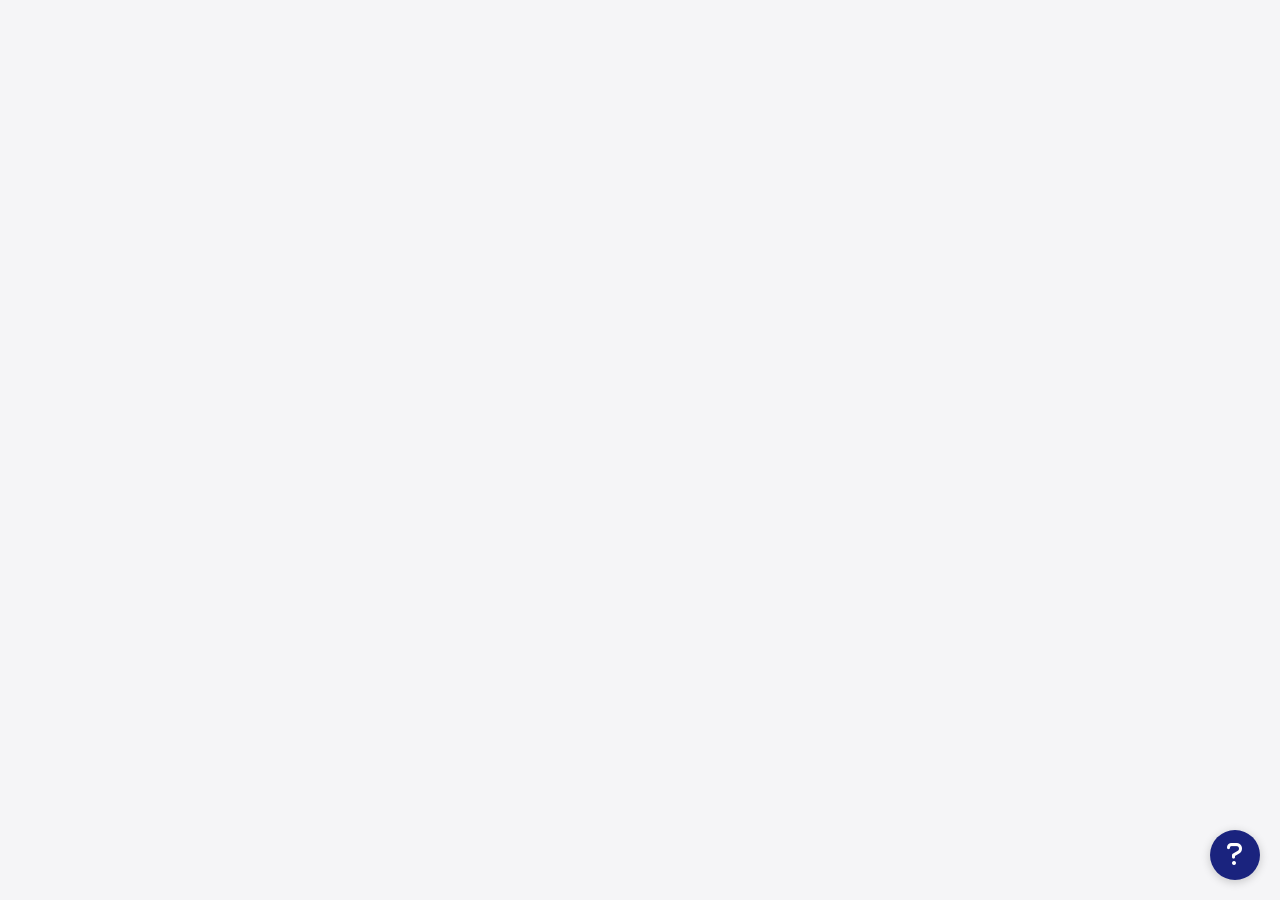
==== admin.html @ 4c7a6964 "Add files via upload" ====
<!DOCTYPE html>
<html lang="es">

<head>
    <meta charset="UTF-8">
    <meta name="viewport" content="width=device-width, initial-scale=1.0">
    <title>Admin — Shopping Pilón</title>
    <link
        href="https://fonts.googleapis.com/css2?family=Playfair+Display:wght@700;900&family=DM+Sans:wght@400;500;600&display=swap"
        rel="stylesheet">
    <link rel="stylesheet" href="https://cdnjs.cloudflare.com/ajax/libs/font-awesome/6.0.0/css/all.min.css">
    <link rel="icon"
        href="data:image/svg+xml,<svg xmlns='http://www.w3.org/2000/svg' viewBox='0 0 100 100'><text y='.9em' font-size='90'>🛍️</text></svg>">
    <link rel="stylesheet" href="style.css">
    <style>
        /* Estilos específicos para admin (complementan style.css) */
        .shell {
            display: none;
            min-height: 100vh;
        }

        .shell.visible {
            display: grid;
            grid-template-columns: 220px 1fr;
        }

        .sidebar {
            background: var(--primary);
            color: var(--white);
            display: flex;
            flex-direction: column;
            min-height: 100vh;
            position: sticky;
            top: 0;
        }

        .sidebar-logo {
            padding: 1.4rem 1.2rem 1rem;
            font-family: 'Playfair Display', serif;
            font-size: 1.1rem;
            font-weight: 900;
            border-bottom: 1px solid rgba(255, 255, 255, 0.1);
            margin-bottom: 0.5rem;
        }

        .sidebar-logo span {
            color: var(--accent);
        }

        .sidebar-badge {
            display: block;
            font-family: 'DM Sans', sans-serif;
            font-size: 0.7rem;
            font-weight: 400;
            opacity: 0.5;
            margin-top: 2px;
        }

        .nav-item {
            display: flex;
            align-items: center;
            gap: 10px;
            padding: 10px 1.2rem;
            font-size: 0.88rem;
            color: rgba(255, 255, 255, 0.65);
            cursor: pointer;
            border-left: 3px solid transparent;
            transition: all 0.2s ease;
            user-select: none;
        }

        .nav-item:hover {
            color: var(--white);
            background: rgba(255, 255, 255, 0.05);
        }

        .nav-item.active {
            color: var(--white);
            background: rgba(255, 255, 255, 0.1);
            border-left-color: var(--accent);
        }

        .nav-item i {
            width: 16px;
            text-align: center;
            font-size: 0.85rem;
        }

        .sidebar-footer {
            margin-top: auto;
            padding: 1rem 1.2rem;
            border-top: 1px solid rgba(255, 255, 255, 0.1);
            display: flex;
            flex-direction: column;
            gap: 8px;
        }

        .btn-logout {
            width: 100%;
            background: none;
            border: 1px solid rgba(255, 255, 255, 0.2);
            color: rgba(255, 255, 255, 0.6);
            border-radius: 8px;
            padding: 8px;
            font-size: 0.82rem;
            cursor: pointer;
            display: flex;
            align-items: center;
            justify-content: center;
            gap: 6px;
            transition: all 0.2s ease;
            text-decoration: none;
            font-family: 'DM Sans', sans-serif;
        }

        .btn-logout:hover {
            color: var(--white);
            border-color: rgba(255, 255, 255, 0.4);
        }

        .main {
            padding: 1.5rem 2rem;
            display: flex;
            flex-direction: column;
            gap: 1.5rem;
        }

        .page {
            display: none;
            flex-direction: column;
            gap: 1.5rem;
        }

        .page.active {
            display: flex;
        }

        .topbar {
            display: flex;
            justify-content: space-between;
            align-items: center;
            flex-wrap: wrap;
            gap: 10px;
        }

        .topbar h1 {
            font-family: 'Playfair Display', serif;
            font-size: 1.4rem;
            color: var(--primary);
        }

        .stats-grid {
            display: grid;
            grid-template-columns: repeat(auto-fit, minmax(140px, 1fr));
            gap: 12px;
        }

        .stat-card {
            background: var(--white);
            border: 1px solid var(--border);
            border-radius: var(--radius);
            padding: 1rem 1.2rem;
        }

        .stat-label {
            font-size: 0.75rem;
            color: var(--muted);
            text-transform: uppercase;
            letter-spacing: 0.5px;
            margin-bottom: 6px;
        }

        .stat-val {
            font-size: 1.6rem;
            font-weight: 700;
            color: var(--primary);
        }

        .table-card {
            background: var(--white);
            border: 1px solid var(--border);
            border-radius: var(--radius);
            overflow-x: auto;
        }

        .table-header {
            display: flex;
            justify-content: space-between;
            align-items: center;
            padding: 1rem 1.2rem;
            border-bottom: 1px solid var(--border);
            gap: 10px;
            flex-wrap: wrap;
        }

        .table-header h2 {
            font-size: 0.95rem;
            font-weight: 600;
            color: var(--text);
        }

        .search-input {
            padding: 7px 12px;
            border: 1.5px solid var(--border);
            border-radius: 8px;
            font-size: 0.85rem;
            font-family: 'DM Sans', sans-serif;
            outline: none;
            width: 200px;
            transition: border-color 0.2s;
        }

        .search-input:focus {
            border-color: var(--primary);
        }

        table {
            width: 100%;
            border-collapse: collapse;
            font-size: 0.85rem;
        }

        th {
            background: var(--bg);
            padding: 10px 12px;
            text-align: left;
            font-size: 0.75rem;
            font-weight: 600;
            color: var(--muted);
            text-transform: uppercase;
            letter-spacing: 0.5px;
            border-bottom: 1px solid var(--border);
        }

        td {
            padding: 10px 12px;
            border-bottom: 1px solid #f0f0f0;
            vertical-align: middle;
        }

        tr:last-child td {
            border-bottom: none;
        }

        tr:hover td {
            background: #fafafa;
        }

        .prod-thumb {
            width: 36px;
            height: 36px;
            border-radius: 6px;
            object-fit: cover;
            border: 1px solid var(--border);
            vertical-align: middle;
            margin-right: 8px;
        }

        .prod-name {
            font-weight: 500;
        }

        .prod-vendedor {
            font-size: 0.78rem;
            color: var(--muted);
        }

        .badge {
            display: inline-block;
            padding: 3px 10px;
            border-radius: 20px;
            font-size: 0.75rem;
            font-weight: 600;
        }

        .badge-ok {
            background: #e8f5e9;
            color: var(--success);
        }

        .badge-low {
            background: #fff8e1;
            color: var(--warning);
        }

        .badge-out {
            background: #ffebee;
            color: var(--danger);
        }

        .badge-variant {
            background: #e8eaf6;
            color: var(--primary);
        }

        .actions {
            display: flex;
            gap: 6px;
        }

        .act-btn {
            background: none;
            border: 1px solid var(--border);
            border-radius: 6px;
            padding: 4px 10px;
            font-size: 0.78rem;
            cursor: pointer;
            color: var(--text);
            transition: all 0.2s;
            font-family: 'DM Sans', sans-serif;
        }

        .act-btn:hover {
            border-color: var(--primary);
            color: var(--primary);
        }

        .act-btn.del:hover {
            border-color: var(--danger);
            color: var(--danger);
        }

        .btn-primary {
            background: var(--primary);
            color: var(--white);
            border: none;
            border-radius: 8px;
            padding: 9px 18px;
            font-size: 0.88rem;
            font-weight: 600;
            cursor: pointer;
            display: inline-flex;
            align-items: center;
            gap: 7px;
            font-family: 'DM Sans', sans-serif;
            transition: opacity 0.2s;
        }

        .btn-primary:hover {
            opacity: 0.88;
        }

        .btn-secondary {
            background: none;
            color: var(--text);
            border: 1.5px solid var(--border);
            border-radius: 8px;
            padding: 9px 18px;
            font-size: 0.88rem;
            font-weight: 500;
            cursor: pointer;
            font-family: 'DM Sans', sans-serif;
            transition: border-color 0.2s;
        }

        .btn-secondary:hover {
            border-color: var(--primary);
            color: var(--primary);
        }

        .modal-overlay {
            position: fixed;
            inset: 0;
            background: rgba(0, 0, 0, 0.45);
            display: flex;
            align-items: center;
            justify-content: center;
            z-index: 999;
            padding: 1rem;
        }

        .modal-overlay[hidden] {
            display: none;
        }

        .modal-box {
            background: var(--white);
            border-radius: 16px;
            width: 100%;
            max-width: 520px;
            max-height: 90vh;
            overflow-y: auto;
            box-shadow: 0 8px 40px rgba(0, 0, 0, 0.15);
        }

        .modal-head {
            display: flex;
            justify-content: space-between;
            align-items: center;
            padding: 1.2rem 1.5rem;
            border-bottom: 1px solid var(--border);
            position: sticky;
            top: 0;
            background: var(--white);
            z-index: 1;
        }

        .modal-head h2 {
            font-size: 1rem;
            font-weight: 700;
            color: var(--primary);
        }

        .modal-close {
            background: none;
            border: none;
            font-size: 1.3rem;
            cursor: pointer;
            color: var(--muted);
            line-height: 1;
        }

        .modal-body {
            padding: 1.5rem;
            display: flex;
            flex-direction: column;
            gap: 1rem;
        }

        .form-row {
            display: grid;
            grid-template-columns: 1fr 1fr;
            gap: 12px;
        }

        .form-group {
            display: flex;
            flex-direction: column;
            gap: 5px;
        }

        .form-group label {
            font-size: 0.75rem;
            font-weight: 600;
            color: var(--muted);
            text-transform: uppercase;
            letter-spacing: 0.5px;
        }

        .form-group input,
        .form-group textarea,
        .form-group select {
            padding: 10px 12px;
            border: 1.5px solid var(--border);
            border-radius: 8px;
            font-size: 0.9rem;
            font-family: 'DM Sans', sans-serif;
            outline: none;
            transition: border-color 0.2s;
            background: var(--bg);
            color: var(--text);
            width: 100%;
        }

        .form-group input:focus,
        .form-group textarea:focus,
        .form-group select:focus {
            border-color: var(--primary);
            background: var(--white);
        }

        .section-title {
            font-size: 0.78rem;
            font-weight: 700;
            text-transform: uppercase;
            letter-spacing: 0.6px;
            color: var(--primary);
            padding-bottom: 6px;
            border-bottom: 2px solid var(--bg);
            display: flex;
            justify-content: space-between;
            align-items: center;
        }

        .variante-item {
            border: 1px solid var(--border);
            border-radius: 8px;
            padding: 12px;
            display: flex;
            flex-direction: column;
            gap: 8px;
            background: var(--bg);
            position: relative;
        }

        .variante-fila {
            display: grid;
            grid-template-columns: 1fr 1fr;
            gap: 8px;
        }

        .variante-item input {
            padding: 8px 10px;
            border: 1.5px solid var(--border);
            border-radius: 6px;
            font-size: 0.85rem;
            font-family: 'DM Sans', sans-serif;
            outline: none;
            background: var(--white);
            width: 100%;
            transition: border-color 0.2s;
        }

        .variante-item input:focus {
            border-color: var(--primary);
        }

        .btn-rm-variante {
            position: absolute;
            top: 8px;
            right: 8px;
            background: none;
            border: none;
            color: var(--danger);
            cursor: pointer;
            font-size: 0.9rem;
            padding: 2px 5px;
            line-height: 1;
        }

        .modal-footer {
            padding: 1rem 1.5rem;
            border-top: 1px solid var(--border);
            display: flex;
            justify-content: flex-end;
            gap: 10px;
            position: sticky;
            bottom: 0;
            background: var(--white);
        }

        .table-empty {
            text-align: center;
            padding: 3rem;
            color: var(--muted);
        }

        .table-empty i {
            font-size: 2rem;
            display: block;
            margin-bottom: 0.8rem;
            opacity: 0.4;
        }

        @media (max-width: 700px) {
            .shell.visible {
                grid-template-columns: 1fr;
            }

            .sidebar {
                display: none;
            }

            .main {
                padding: 1rem;
            }

            .form-row {
                grid-template-columns: 1fr;
            }

            .variante-fila {
                grid-template-columns: 1fr;
            }
        }
    </style>
</head>

<body>

    <div class="shell" id="shell">
        <aside class="sidebar">
            <div class="sidebar-logo">
                SHOPPING <span>PILÓN</span>
                <span class="sidebar-badge">Panel Admin</span>
            </div>
            <nav>
                <div class="nav-item active" data-page="productos">
                    <i class="fas fa-box"></i> Productos
                </div>
                <div class="nav-item" data-page="pedidos">
                    <i class="fas fa-truck"></i> Pedidos
                </div>
                <div class="nav-item" data-page="resenas">
                    <i class="fas fa-star"></i> Reseñas
                </div>
                <div class="nav-item" data-page="solicitudes" id="nav-solicitudes">
                    <i class="fas fa-user-plus"></i> Solicitudes
                </div>
                <div class="nav-item" data-page="configuracion">
                    <i class="fas fa-credit-card"></i> Configuración pagos
                </div>
                <div class="nav-item" data-page="clientes">
                    <i class="fas fa-users"></i> Clientes
                </div>
            </nav>
            <div class="sidebar-footer">
                <a href="index.html" class="btn-logout">
                    <i class="fas fa-store"></i> Ver tienda
                </a>
                <button class="btn-logout" id="btn-logout">
                    <i class="fas fa-sign-out-alt"></i> Cerrar sesión
                </button>
            </div>
        </aside>

        <main class="main">
            <!-- página productos -->
            <div class="page active" id="page-productos">
                <div class="topbar">
                    <h1>Productos</h1>
                    <button class="btn-primary" id="btn-nuevo">
                        <i class="fas fa-plus"></i> Nuevo producto
                    </button>
                </div>
                <div class="stats-grid" id="stats-productos"></div>
                <div class="table-card">
                    <div class="table-header">
                        <h2>Catálogo completo</h2>
                        <input type="text" class="search-input" id="buscador" placeholder="Buscar producto...">
                    </div>
                    <div id="tabla-productos">
                        <div class="table-empty">
                            <i class="fas fa-spinner fa-spin"></i>
                            <p>Cargando productos...</p>
                        </div>
                    </div>
                </div>
            </div>

            <!-- página pedidos -->
            <div class="page" id="page-pedidos">
                <div class="topbar">
                    <h1>Pedidos</h1>
                </div>
                <div class="table-card">
                    <div id="tabla-pedidos">
                        <div class="table-empty">
                            <i class="fas fa-spinner fa-spin"></i>
                            <p>Cargando pedidos...</p>
                        </div>
                    </div>
                </div>
            </div>

            <!-- página reseñas -->
            <div class="page" id="page-resenas">
                <div class="topbar">
                    <h1>Reseñas</h1>
                </div>
                <div class="table-card">
                    <div id="tabla-resenas">
                        <div class="table-empty">
                            <i class="fas fa-spinner fa-spin"></i>
                            <p>Cargando reseñas...</p>
                        </div>
                    </div>
                </div>
            </div>

            <!-- página solicitudes vendedores -->
            <div class="page" id="page-solicitudes">
                <div class="topbar">
                    <h1>Solicitudes de vendedores</h1>
                </div>
                <div class="table-card">
                    <div id="tabla-solicitudes">
                        <div class="table-empty">
                            <i class="fas fa-spinner fa-spin"></i>
                            <p>Cargando solicitudes...</p>
                        </div>
                    </div>
                </div>
            </div>

            <!-- página configuración de pagos -->
            <div class="page" id="page-configuracion">
                <div class="topbar">
                    <h1>Configuración de pagos</h1>
                </div>
                <div class="table-card" style="padding: 1.5rem;">
                    <div class="form-group">
                        <label style="display: flex; align-items: center; gap: 10px;">
                            <input type="checkbox" id="qvapay-enabled-checkbox">
                            Aceptar pagos con QvaPay (dólar digital)
                        </label>
                        <small style="color: var(--muted);">Al activar esta opción, tus clientes podrán pagar online
                            usando QvaPay.
                            Los fondos se recibirán directamente en tu cuenta de QvaPay.</small>
                    </div>
                    <div class="form-group" id="qvapay-merchant-group" style="display: none; margin-top: 1rem;">
                        <label>Merchant ID (UUID de QvaPay) *</label>
                        <input type="text" id="qvapay-merchant-id"
                            placeholder="Ej: 93c09dbb-d0d9-4c14-a70c-d6adfcfef0c7d">
                        <small>Lo encuentras en tu cuenta de QvaPay → Perfil → UUID (en "Información de cuenta")</small>
                    </div>
                    <button id="guardar-config-pagos" class="btn-primary">Guardar configuración</button>
                    <div id="qvapay-status" class="config-status"
                        style="margin-top: 1rem; padding: 0.75rem; border-radius: 8px; background: #f5f5f7; display: none;">
                        <i class="fas fa-check-circle" style="color: #2e7d32;"></i>
                        <span id="qvapay-status-text"></span>
                    </div>
                    <div id="config-pagos-mensaje" style="margin-top: 1rem;"></div>
                </div>
            </div>

            <!-- página clientes (para administradores) -->
            <div class="page" id="page-clientes">
                <div class="topbar">
                    <h1>Clientes registrados</h1>
                </div>
                <div class="table-card">
                    <div id="tabla-clientes">
                        <div class="table-empty">
                            <i class="fas fa-spinner fa-spin"></i>
                            <p>Cargando clientes...</p>
                        </div>
                    </div>
                </div>
            </div>
        </main>
    </div>

    <!-- Modal producto -->
    <div class="modal-overlay" id="modal-producto" hidden>
        <div class="modal-box">
            <div class="modal-head">
                <h2 id="modal-titulo">Nuevo producto</h2>
                <button class="modal-close" id="modal-cerrar">&times;</button>
            </div>
            <div class="modal-body">
                <div class="section-title"><span><i class="fas fa-info-circle"></i> Datos del producto</span></div>
                <div class="form-group"><label>Nombre *</label><input type="text" id="f-nombre"
                        placeholder="Ej: Camiseta de algodón"></div>
                <div class="form-row">
                    <div class="form-group">
                        <label>Precio *</label>
                        <input type="number" id="f-precio" placeholder="100" min="0">
                    </div>
                    <div class="form-group">
                        <label>Moneda *</label>
                        <select id="f-moneda" required>
                            <option value="CUP">Peso Cubano (CUP)</option>
                            <option value="USD">Dólar estadounidense (USD)</option>
                        </select>
                    </div>
                </div>
                <div class="form-row">
                    <div class="form-group">
                        <label>Stock *</label>
                        <input type="number" id="f-stock" placeholder="10" min="0">
                    </div>
                </div>
                    <div class="form-group"><label>Stock *</label><input type="number" id="f-stock" placeholder="10"
                            min="0"></div>
                </div>
                <div class="form-row">
                    <div class="form-group"><label>Vendedor *</label><input type="text" id="f-vendedor"
                            placeholder="Nombre del vendedor"></div>
                    <div class="form-group"><label>Teléfono vendedor *</label><input type="tel" id="f-telefono-vendedor"
                            placeholder="Ej: 53561234"></div>
                </div>
                <div class="form-group"><label>Categoría *</label><select id="f-categoria" required>
                        <option value="Ropa">Ropa</option>
                        <option value="Calzado">Calzado</option>
                        <option value="Electrónica">Electrónica</option>
                        <option value="Hogar">Hogar</option>
                        <option value="Otros">Otros</option>
                    </select></div>
                <div class="form-group" id="grupo-url-imagen"><label>URL de imagen (externo)</label><input type="url"
                        id="f-imagen" placeholder="https://..."></div>
                <div class="form-group" id="grupo-file-imagen" style="display: none;"><label>Imagen del producto
                        *</label>
                    <input type="file" id="f-imagen-file" accept="image/jpeg,image/png,image/webp">
                    <div id="vista-previa" style="margin-top: 8px;"></div>
                    <small style="color: var(--muted);">Selecciona una imagen (JPG, PNG, WebP, máx. 10MB). Se optimizará
                        automáticamente.</small>
                </div>
                <div class="section-title" style="margin-top:0.5rem"><span><i class="fas fa-fire"></i> Oferta
                        (opcional)</span></div>
                <div class="form-row">
                    <div class="form-group"><label>Precio de oferta (CUP)</label><input type="number"
                            id="f-precio-oferta" placeholder="Ej: 200" min="0"></div>
                    <div class="form-group" style="justify-content:flex-end;padding-bottom:4px">
                        <label>Activar oferta</label>
                        <label style="display:flex;align-items:center;gap:8px;cursor:pointer;margin-top:8px">
                            <input type="checkbox" id="f-en-oferta" style="width:18px;height:18px;cursor:pointer">
                            <span style="font-size:0.88rem;color:var(--text)">Mostrar en ofertas</span>
                        </label>
                    </div>
                </div>
                <div class="section-title" style="margin-top:0.5rem"><span><i class="fas fa-layer-group"></i> Variantes
                        (opcional)</span>
                    <button class="btn-primary" id="btn-add-variante" style="padding:5px 12px;font-size:0.78rem"><i
                            class="fas fa-plus"></i> Añadir variante</button>
                </div>
                <p style="font-size:0.78rem;color:var(--muted);margin-top:-6px">Cada variante puede tener su propia
                    foto, precio y stock.</p>
                <div id="variantes-list"></div>
            </div>
            <div class="modal-footer">
                <button class="btn-secondary" id="btn-cancelar">Cancelar</button>
                <button class="btn-primary" id="btn-guardar"><i class="fas fa-save"></i> Guardar</button>
            </div>
        </div>
    </div>

    <!-- Modal borrar -->
    <div class="modal-overlay" id="modal-borrar" hidden>
        <div class="modal-box" style="max-width:360px">
            <div class="modal-head">
                <h2>Confirmar eliminación</h2><button class="modal-close" id="borrar-cerrar">&times;</button>
            </div>
            <div class="modal-body">
                <p style="font-size:0.92rem">¿Seguro que quieres eliminar <strong id="borrar-nombre"></strong>? Esta
                    acción no se puede deshacer.</p>
            </div>
            <div class="modal-footer">
                <button class="btn-secondary" id="borrar-cancelar">Cancelar</button>
                <button class="btn-primary" id="borrar-confirmar" style="background:var(--danger)"><i
                        class="fas fa-trash"></i> Eliminar</button>
            </div>
        </div>
    </div>
    <div id="toast-container"></div>

    <button id="help-button"
        style="position: fixed; bottom: 20px; right: 20px; background: var(--primary); color: white; border: none; border-radius: 50%; width: 50px; height: 50px; font-size: 24px; cursor: pointer; box-shadow: 0 2px 10px rgba(0,0,0,0.2); z-index: 999;">
        <i class="fas fa-question"></i>
    </button>

    <div id="toast-admin"></div>

    <script type="module" src="js/admin.js"></script>
</body>

</html>
---- style.css ----
:root {
    --primary: #1a237e;
    --accent: #ff9800;
    --whatsapp: #25d366;
    --danger: #e53935;
    --text: #1c1c2e;
    --text-muted: #888;
    --bg: #f5f5f7;
    --white: #ffffff;
    --card-shadow: 0 2px 10px rgba(0, 0, 0, 0.07);
    --radius: 12px;
    --transition: 0.22s ease;
    --border: #e0e0e0;
}

*,
*::before,
*::after {
    box-sizing: border-box;
    margin: 0;
    padding: 0;
}

body {
    background: var(--bg);
    color: var(--text);
    font-family: 'DM Sans', sans-serif;
    min-height: 100vh;
}

/* NAVBAR */
/* NAVBAR RESPONSIVE */
.navbar {
    background: var(--primary);
    padding: 0.8rem 1rem;
    display: flex;
    justify-content: space-between;
    align-items: center;
    position: sticky;
    top: 0;
    z-index: 100;
    box-shadow: 0 2px 16px rgba(26, 35, 126, 0.25);
    gap: 0.5rem;
}

.logo {
    color: var(--white);
    font-family: 'Playfair Display', serif;
    font-size: 1.2rem;
    font-weight: 900;
    white-space: nowrap;
}

.logo span {
    color: var(--accent);
}

.nav-buttons {
    display: flex;
    gap: 0.6rem;
    flex-shrink: 0;
}

.cart-btn {
    background: rgba(255, 255, 255, 0.12);
    border: 2px solid rgba(255, 255, 255, 0.25);
    color: var(--white);
    width: 44px;
    height: 44px;
    border-radius: 50%;
    font-size: 1.1rem;
    cursor: pointer;
    position: relative;
    display: flex;
    align-items: center;
    justify-content: center;
    transition: background var(--transition);
}

.cart-badge {
    position: absolute;
    top: -5px;
    right: -5px;
    background: var(--accent);
    color: var(--white);
    font-size: 0.65rem;
    font-weight: 700;
    min-width: 19px;
    height: 19px;
    border-radius: 50%;
    display: flex;
    align-items: center;
    justify-content: center;
    border: 2px solid var(--primary);
    transition: transform 0.2s;
    padding: 0 4px;
    box-sizing: border-box;
}

/* Ajustes para móviles muy pequeños */
@media (max-width: 480px) {
    .navbar {
        padding: 0.6rem 0.8rem;
    }

    .logo {
        font-size: 1rem;
    }

    .cart-btn {
        width: 38px;
        height: 38px;
        font-size: 0.9rem;
    }

    .cart-badge {
        min-width: 17px;
        height: 17px;
        font-size: 0.6rem;
        top: -4px;
        right: -4px;
    }

    .nav-buttons {
        gap: 0.4rem;
    }
}

/* BUTTONS GLOBALES */
.btn-primary {
    background: var(--whatsapp);
    color: var(--white);
    padding: 12px 24px;
    border-radius: 50px;
    text-decoration: none;
    font-weight: 600;
    font-size: 0.9rem;
    display: inline-flex;
    align-items: center;
    gap: 8px;
    transition: transform var(--transition), box-shadow var(--transition);
    box-shadow: 0 4px 15px rgba(37, 211, 102, 0.35);
    border: none;
    cursor: pointer;
}

.btn-primary:hover {
    transform: translateY(-2px);
    opacity: 0.95;
}

.btn-secondary {
    background: transparent;
    border: 1.5px solid var(--white);
    color: var(--white);
    padding: 10px 20px;
    border-radius: 50px;
    font-size: 0.9rem;
    font-weight: 500;
    cursor: pointer;
    display: inline-flex;
    align-items: center;
    gap: 8px;
    transition: all 0.2s ease;
    backdrop-filter: blur(4px);
    background-color: rgba(255, 255, 255, 0.1);
}

.btn-secondary:hover {
    background-color: var(--white);
    color: var(--primary);
    border-color: var(--white);
    transform: translateY(-2px);
}

/* SECTION TITLE */
.section-title {
    text-align: center;
    padding: 1.8rem 1rem 0.8rem;
}

.section-title h2 {
    font-family: 'Playfair Display', serif;
    font-size: 1.5rem;
    color: var(--primary);
    margin-bottom: 0.3rem;
}

.section-title p {
    color: var(--text-muted);
    font-size: 0.85rem;
}

/* PRODUCT GRID */
.product-grid {
    display: grid;
    grid-template-columns: repeat(2, 1fr);
    gap: 8px;
    padding: 8px;
    max-width: 1200px;
    margin: 0 auto;
}

@media (min-width: 600px) {
    .product-grid {
        grid-template-columns: repeat(3, 1fr);
        gap: 12px;
        padding: 12px;
    }
}

@media (min-width: 900px) {
    .product-grid {
        grid-template-columns: repeat(4, 1fr);
        gap: 14px;
        padding: 16px;
    }
}

@media (min-width: 1200px) {
    .product-grid {
        grid-template-columns: repeat(5, 1fr);
    }
}

/* PRODUCT CARD */
.product-card {
    background: var(--white);
    border-radius: 10px;
    overflow: hidden;
    box-shadow: var(--card-shadow);
    cursor: pointer;
    transition: transform var(--transition), box-shadow var(--transition);
    position: relative;
}

.product-card img {
    width: 100%;
    aspect-ratio: 1 / 1;
    object-fit: cover;
    display: block;
}

.product-info {
    padding: 8px 10px 10px;
}

.product-info h3 {
    font-size: 0.82rem;
    font-weight: 600;
    margin-bottom: 4px;
    white-space: nowrap;
    overflow: hidden;
    text-overflow: ellipsis;
}

.price {
    font-size: 1rem;
    font-weight: 800;
    color: var(--primary);
}

.vendedor {
    font-size: 0.7rem;
    color: var(--text-muted);
    display: flex;
    align-items: center;
    gap: 3px;
    margin-bottom: 4px;
}

.card-btn-add {
    width: 100%;
    background: var(--primary);
    color: var(--white);
    border: none;
    padding: 8px;
    border-radius: 8px;
    font-size: 0.8rem;
    font-weight: 600;
    cursor: pointer;
    margin-top: 6px;
    display: flex;
    align-items: center;
    justify-content: center;
    gap: 5px;
    transition: filter var(--transition);
}

.card-btn-add:hover:not(:disabled) {
    filter: brightness(1.15);
}

.card-btn-add:disabled {
    background: #ccc;
    cursor: not-allowed;
}

/* MODALS OVERLAY */
.modal-overlay {
    position: fixed;
    inset: 0;
    background: rgba(0, 0, 0, 0.65);
    z-index: 200;
    display: flex;
    align-items: center;
    justify-content: center;
    padding: 1rem;
    backdrop-filter: blur(3px);
}

.modal-overlay[hidden] {
    display: none;
}

/* CART MODAL */
.modal-box {
    background: var(--white);
    width: 100%;
    max-width: 420px;
    border-radius: 20px;
    overflow: hidden;
    display: flex;
    flex-direction: column;
    max-height: 85vh;
    box-shadow: 0 25px 60px rgba(0, 0, 0, 0.25);
    animation: slideUp 0.3s ease;
}

@keyframes slideUp {
    from {
        transform: translateY(30px);
        opacity: 0;
    }

    to {
        transform: translateY(0);
        opacity: 1;
    }
}

.modal-header {
    background: var(--primary);
    color: var(--white);
    padding: 1rem 1.4rem;
    display: flex;
    justify-content: space-between;
    align-items: center;
}

.modal-header h2 {
    font-family: 'Playfair Display', serif;
    font-size: 1.1rem;
    display: flex;
    align-items: center;
    gap: 8px;
}

.modal-close {
    background: none;
    border: none;
    color: var(--white);
    font-size: 1.6rem;
    cursor: pointer;
    opacity: 0.8;
}

.modal-close:hover {
    opacity: 1;
}

.modal-body {
    padding: 1rem;
    overflow-y: auto;
    flex: 1;
}

.cart-item {
    display: flex;
    align-items: center;
    gap: 10px;
    padding: 10px 0;
    border-bottom: 1px solid #f0f0f0;
}

.cart-item:last-child {
    border-bottom: none;
}

.cart-item-info {
    flex: 1;
}

.cart-item-name {
    font-weight: 600;
    font-size: 0.88rem;
}

.cart-item-price {
    font-size: 0.82rem;
    color: var(--primary);
    font-weight: 700;
}

.qty-control {
    display: flex;
    align-items: center;
    gap: 6px;
    background: #f5f5f7;
    border-radius: 20px;
    padding: 4px 6px;
}

.qty-btn {
    background: var(--white);
    border: 1px solid #ddd;
    width: 26px;
    height: 26px;
    border-radius: 50%;
    font-size: 1rem;
    cursor: pointer;
    display: flex;
    align-items: center;
    justify-content: center;
    font-weight: 700;
    transition: background var(--transition), color var(--transition);
}

.qty-btn:hover {
    background: var(--primary);
    color: var(--white);
    border-color: var(--primary);
}

.qty-btn:disabled {
    opacity: 0.4;
    cursor: not-allowed;
}

.qty-num {
    font-weight: 700;
    font-size: 0.9rem;
    min-width: 18px;
    text-align: center;
}

.cart-empty {
    text-align: center;
    padding: 2rem;
    color: var(--text-muted);
}

.cart-empty i {
    font-size: 2.5rem;
    display: block;
    margin-bottom: 0.5rem;
}

.modal-footer {
    padding: 1rem;
    border-top: 1px solid #eee;
    display: flex;
    flex-direction: column;
    gap: 8px;
}

.total-row {
    display: flex;
    justify-content: space-between;
    align-items: center;
    font-size: 1rem;
}

.total-row strong {
    color: var(--primary);
    font-size: 1.25rem;
}

.btn-whatsapp {
    background: var(--whatsapp);
    color: var(--white);
    border: none;
    padding: 13px;
    border-radius: 12px;
    font-size: 0.95rem;
    font-weight: 700;
    cursor: pointer;
    display: flex;
    align-items: center;
    justify-content: center;
    gap: 8px;
    transition: filter var(--transition);
}

.btn-whatsapp:hover {
    filter: brightness(0.9);
}

.btn-clear {
    background: none;
    border: 1px solid #e0e0e0;
    color: var(--text-muted);
    padding: 9px;
    border-radius: 10px;
    cursor: pointer;
    font-size: 0.82rem;
    display: flex;
    align-items: center;
    justify-content: center;
    gap: 6px;
    transition: color var(--transition), border-color var(--transition);
}

.btn-clear:hover {
    color: var(--danger);
    border-color: var(--danger);
}

/* DETAIL MODAL */
#modal-detalle {
    align-items: flex-end;
    padding: 0;
}

.detalle-box {
    background: var(--white);
    width: 100%;
    max-width: 480px;
    height: 92vh;
    border-radius: 20px 20px 0 0;
    overflow: hidden;
    display: flex;
    flex-direction: column;
    animation: slideUp 0.35s ease;
    position: relative;
}

.detalle-btn-cerrar {
    position: absolute;
    top: 12px;
    left: 12px;
    z-index: 10;
    background: rgba(0, 0, 0, 0.4);
    border: none;
    color: var(--white);
    width: 36px;
    height: 36px;
    border-radius: 50%;
    font-size: 0.9rem;
    cursor: pointer;
    display: flex;
    align-items: center;
    justify-content: center;
    backdrop-filter: blur(4px);
}

.detalle-img-wrap {
    width: 100%;
    height: 55vw;
    max-height: 320px;
    flex-shrink: 0;
    overflow: hidden;
}

.detalle-img-wrap img {
    width: 100%;
    height: 100%;
    object-fit: cover;
}

.detalle-scroll {
    flex: 1;
    overflow-y: auto;
    padding: 1.2rem;
}

.detalle-vendedor {
    font-size: 0.78rem;
    color: var(--text-muted);
    display: flex;
    align-items: center;
    gap: 5px;
    margin-bottom: 5px;
}

.detalle-nombre {
    font-family: 'Playfair Display', serif;
    font-size: 1.3rem;
    color: var(--text);
    margin-bottom: 5px;
}

.detalle-precio {
    font-size: 1.5rem;
    color: var(--primary);
    font-weight: 800;
    margin-bottom: 10px;
}

.detalle-stock {
    font-size: 0.78rem;
    padding: 3px 12px;
    border-radius: 20px;
    display: inline-block;
    margin-bottom: 1rem;
    font-weight: 600;
}

.detalle-stock.ok {
    background: #e8f5e9;
    color: #2e7d32;
}

.detalle-stock.low {
    background: #fff3e0;
    color: #e65100;
}

.detalle-stock.agotado {
    background: #ffebee;
    color: #c62828;
}

.detalle-actions {
    display: flex;
    gap: 10px;
    margin-bottom: 1.5rem;
}

.detalle-btn-add,
.detalle-btn-share {
    flex: 1;
    padding: 12px;
    border-radius: 12px;
    font-weight: 700;
    cursor: pointer;
    display: flex;
    align-items: center;
    justify-content: center;
    gap: 8px;
    transition: all 0.2s ease;
    border: none;
}

.detalle-btn-share {
    background: #25d366;
    color: white;
}

.detalle-btn-share:hover {
    filter: brightness(0.9);
}

.detalle-btn-add {
    background: var(--primary);
    color: white;
}

.detalle-btn-add:hover:not(:disabled) {
    filter: brightness(0.9);
}

.detalle-btn-add:disabled {
    background: #ccc;
    cursor: not-allowed;
}

/* REVIEWS */
.resenas-section {
    border-top: 1px solid #f0f0f0;
    padding-top: 1.2rem;
}

.resenas-titulo {
    font-family: 'Playfair Display', serif;
    font-size: 1.1rem;
    color: var(--text);
    margin-bottom: 1rem;
    display: flex;
    align-items: center;
    gap: 8px;
}

.resenas-titulo i {
    color: var(--accent);
}

.resenas-count {
    font-family: 'DM Sans', sans-serif;
    font-size: 0.8rem;
    color: var(--text-muted);
    font-weight: 400;
}

.resena-form {
    background: var(--bg);
    border-radius: 12px;
    padding: 1rem;
    margin-bottom: 1.2rem;
    display: flex;
    flex-direction: column;
    gap: 8px;
}

.resena-form input,
.resena-form textarea {
    background: var(--white);
    border: 1.5px solid #e0e0e0;
    border-radius: 8px;
    padding: 9px 12px;
    font-family: 'DM Sans', sans-serif;
    font-size: 0.88rem;
    color: var(--text);
    outline: none;
    transition: border-color var(--transition);
}

.resena-form input:focus,
.resena-form textarea:focus {
    border-color: var(--primary);
}

.resena-form textarea {
    resize: none;
}

.estrellas-input {
    display: flex;
    gap: 8px;
    padding: 6px 0;
}

.estrellas-input i {
    font-size: 1.6rem;
    color: #ddd;
    cursor: pointer;
    transition: color 0.15s;
}

.estrellas-input i.activa {
    color: var(--accent);
}

.btn-enviar-resena {
    background: var(--primary);
    color: var(--white);
    border: none;
    padding: 10px;
    border-radius: 8px;
    font-size: 0.88rem;
    font-weight: 600;
    cursor: pointer;
    display: flex;
    align-items: center;
    justify-content: center;
    gap: 6px;
    transition: filter var(--transition);
}

.btn-enviar-resena:hover {
    filter: brightness(1.15);
}

.resena-item {
    padding: 12px 0;
    border-bottom: 1px solid #f5f5f5;
    animation: fadeIn 0.3s ease;
}

@keyframes fadeIn {
    from {
        opacity: 0;
    }

    to {
        opacity: 1;
    }
}

.resena-item:last-child {
    border-bottom: none;
}

.resena-header {
    display: flex;
    justify-content: space-between;
    align-items: center;
    margin-bottom: 4px;
}

.resena-autor {
    font-weight: 600;
    font-size: 0.85rem;
}

.resena-estrellas {
    color: var(--accent);
    font-size: 0.78rem;
}

.resena-texto {
    font-size: 0.85rem;
    color: var(--text-muted);
    line-height: 1.5;
}

.resena-fecha {
    font-size: 0.72rem;
    color: #bbb;
    margin-top: 3px;
}

.resenas-empty {
    text-align: center;
    padding: 1.5rem;
    color: var(--text-muted);
    font-size: 0.85rem;
}

/* TOAST */
#toast-container {
    position: fixed;
    bottom: 24px;
    left: 50%;
    transform: translateX(-50%);
    display: flex;
    flex-direction: column-reverse;
    gap: 8px;
    z-index: 9999;
    pointer-events: none;
    align-items: center;
}

.toast-item {
    background: #25a244;
    color: white;
    padding: 10px 20px;
    border-radius: 50px;
    font-size: 0.85rem;
    font-weight: 500;
    max-width: 90vw;
    white-space: normal;
    word-break: break-word;
    text-align: center;
    opacity: 0;
    transform: translateY(10px);
    transition: opacity 0.3s, transform 0.3s;
}

.toast-item.show {
    opacity: 1;
    transform: translateY(0);
}

.toast-item.warning {
    background: #ff9800;
}

.toast-item.error {
    background: #e53935;
}

.toast-item.info {
    background: #1a237e;
}

/* SCROLLBAR */
.detalle-scroll::-webkit-scrollbar {
    width: 3px;
}

.detalle-scroll::-webkit-scrollbar-thumb {
    background: #ddd;
    border-radius: 3px;
}

@media (min-width: 600px) {
    #modal-detalle {
        align-items: center;
        padding: 1rem;
    }

    .detalle-box {
        border-radius: 20px;
        height: auto;
        max-height: 88vh;
    }

    .detalle-img-wrap {
        height: 300px;
        max-height: 300px;
    }
}

/* FOOTER */
.footer {
    background: var(--primary);
    color: rgba(255, 255, 255, 0.85);
    margin-top: 3rem;
}

.footer-top {
    display: grid;
    grid-template-columns: 2fr 1fr 1fr;
    gap: 2rem;
    padding: 3rem 2rem;
    max-width: 1100px;
    margin: 0 auto;
}

@media (max-width: 700px) {
    .footer-top {
        grid-template-columns: 1fr;
        padding: 2rem 1.5rem;
        gap: 1.5rem;
    }
}

.footer-logo {
    font-family: 'Playfair Display', serif;
    font-size: 1.4rem;
    font-weight: 900;
    color: var(--white);
    margin-bottom: 0.8rem;
}

.footer-logo span {
    color: var(--accent);
}

.footer-desc {
    font-size: 0.85rem;
    line-height: 1.6;
    opacity: 0.75;
    margin-bottom: 1.2rem;
    max-width: 280px;
}

.footer-wa {
    display: inline-flex;
    align-items: center;
    gap: 7px;
    background: var(--whatsapp);
    color: var(--white);
    padding: 9px 18px;
    border-radius: 50px;
    text-decoration: none;
    font-size: 0.85rem;
    font-weight: 600;
    transition: filter var(--transition);
}

.footer-wa:hover {
    filter: brightness(0.9);
}

.footer-links h4,
.footer-info h4 {
    font-family: 'Playfair Display', serif;
    color: var(--accent);
    font-size: 0.95rem;
    margin-bottom: 1rem;
    text-transform: uppercase;
    letter-spacing: 1px;
}

.footer-links a {
    display: flex;
    align-items: center;
    gap: 8px;
    color: rgba(255, 255, 255, 0.75);
    text-decoration: none;
    font-size: 0.85rem;
    margin-bottom: 0.6rem;
    transition: color var(--transition);
}

.footer-links a:hover {
    color: var(--accent);
}

.footer-info p {
    display: flex;
    align-items: center;
    gap: 8px;
    font-size: 0.85rem;
    margin-bottom: 0.6rem;
    opacity: 0.75;
}

.footer-info i {
    color: var(--accent);
    width: 14px;
}

.footer-bottom {
    border-top: 1px solid rgba(255, 255, 255, 0.1);
    padding: 1.2rem 2rem;
    display: flex;
    justify-content: space-between;
    align-items: center;
    font-size: 0.78rem;
    opacity: 0.6;
    flex-wrap: wrap;
    gap: 0.5rem;
    max-width: 1100px;
    margin: 0 auto;
}

@media (max-width: 500px) {
    .footer-bottom {
        flex-direction: column;
        text-align: center;
    }
}

/* SKELETON LOADER */
@keyframes shimmer {
    0% {
        background-position: -400px 0;
    }

    100% {
        background-position: 400px 0;
    }
}

.product-card.skeleton {
    pointer-events: none;
}

.skeleton-img,
.skeleton-line,
.skeleton-btn {
    background: linear-gradient(90deg, #e8e8ec 25%, #f4f4f7 50%, #e8e8ec 75%);
    background-size: 800px 100%;
    animation: shimmer 1.4s infinite linear;
    border-radius: 6px;
}

.skeleton-img {
    width: 100%;
    aspect-ratio: 1;
    border-radius: var(--radius) var(--radius) 0 0;
}

.skeleton-line {
    height: 14px;
    margin-bottom: 10px;
}

.skeleton-line.short {
    width: 45%;
}

.skeleton-line.medium {
    width: 60%;
}

.skeleton-btn {
    height: 38px;
    margin-top: 8px;
}

/* EMPTY STATE */
.grid-empty {
    grid-column: 1 / -1;
    text-align: center;
    padding: 3rem;
    color: #999;
}

.grid-empty i {
    font-size: 2.5rem;
    display: block;
    margin-bottom: 1rem;
}

/* OFERTAS */
.seccion-header {
    grid-column: 1 / -1;
    font-size: 0.95rem;
    font-weight: 700;
    padding: 0.5rem 0 0.8rem;
    display: flex;
    align-items: center;
    gap: 8px;
    border-bottom: 2px solid;
    margin-bottom: 0.5rem;
}

.oferta-header {
    color: #e53935;
    border-color: #ffebee;
}

.oferta-header i {
    color: #e53935;
}

.normal-header {
    color: var(--primary);
    border-color: #e8eaf6;
    margin-top: 1rem;
}

.product-card.en-oferta {
    border: 1.5px solid #ffcdd2;
}

.card-badge-oferta {
    position: absolute;
    top: 10px;
    left: 10px;
    background: #e53935;
    color: #fff;
    font-size: 0.72rem;
    font-weight: 700;
    padding: 4px 10px;
    border-radius: 20px;
    letter-spacing: 0.5px;
    z-index: 1;
}

.price-wrap {
    display: flex;
    align-items: center;
    flex-wrap: wrap;
    gap: 6px;
    margin-bottom: 10px;
}

.price-original {
    font-size: 0.85rem;
    color: #aaa;
    text-decoration: line-through;
}

.price-oferta {
    color: #e53935 !important;
    font-size: 1.2rem !important;
}

.descuento-badge {
    background: #ffebee;
    color: #c62828;
    font-size: 0.72rem;
    font-weight: 700;
    padding: 2px 8px;
    border-radius: 10px;
}

/* VARIANTES ESTILO SHEIN */
.variantes-titulo {
    font-size: 0.85rem;
    font-weight: 600;
    color: var(--primary);
    margin: 0.75rem 0 0.5rem 0;
    display: flex;
    align-items: center;
    gap: 6px;
}

.variantes-grid {
    display: flex;
    flex-direction: row;
    gap: 12px;
    overflow-x: auto;
    padding: 4px 0 8px 0;
    scrollbar-width: thin;
    -webkit-overflow-scrolling: touch;
}

.variante-card {
    flex: 0 0 auto;
    width: 70px;
    cursor: pointer;
    text-align: center;
    border-radius: 8px;
    transition: all 0.2s ease;
    background: transparent;
    border: 2px solid transparent;
    padding: 2px;
}

.variante-imagen {
    width: 66px;
    height: 66px;
    border-radius: 8px;
    overflow: hidden;
    background: #f5f5f7;
    display: flex;
    align-items: center;
    justify-content: center;
    margin: 0 auto;
    border: 1px solid #e0e0e0;
}

.variante-imagen img {
    width: 100%;
    height: 100%;
    object-fit: cover;
    display: block;
}

.variante-card.selected {
    border-color: var(--primary);
    background: transparent;
}

.variante-card.selected .variante-imagen {
    border-color: var(--primary);
    box-shadow: 0 0 0 1px var(--primary);
}

.variante-info {
    display: none !important;
}

@media (max-width: 480px) {
    .variante-card {
        width: 60px;
    }

    .variante-imagen {
        width: 56px;
        height: 56px;
    }
}

/* LIGHTBOX */
.lightbox-overlay {
    position: fixed;
    top: 0;
    left: 0;
    width: 100%;
    height: 100%;
    background: rgba(0, 0, 0, 0.9);
    z-index: 1000;
    display: flex;
    align-items: center;
    justify-content: center;
    cursor: pointer;
    opacity: 0;
    visibility: hidden;
    transition: opacity 0.3s ease, visibility 0.3s;
}

.lightbox-overlay.active {
    opacity: 1;
    visibility: visible;
}

.lightbox-img {
    max-width: 90%;
    max-height: 90%;
    object-fit: contain;
    border-radius: 8px;
    box-shadow: 0 0 20px rgba(0, 0, 0, 0.5);
    cursor: default;
}

.lightbox-close {
    position: absolute;
    top: 20px;
    right: 30px;
    font-size: 2rem;
    color: white;
    cursor: pointer;
    z-index: 1001;
    font-weight: bold;
}

/* ========== MODAL DE AUTENTICACIÓN (ESTILO SHEIN) ========== */
/* ========== MODAL DE AUTENTICACIÓN (ESTILO MODERNO) ========== */

/* Contenedor del modal */
#auth-modal .modal-box {
    max-width: 440px;
    width: 100%;
    border-radius: 28px;
    background: var(--white);
    box-shadow: 0 30px 50px rgba(0, 0, 0, 0.2);
    overflow: hidden;
    animation: fadeInUp 0.3s ease;
}

@keyframes fadeInUp {
    from {
        opacity: 0;
        transform: translateY(20px);
    }

    to {
        opacity: 1;
        transform: translateY(0);
    }
}

/* Cabecera del modal */
#auth-modal .modal-header {
    background: white;
    border-bottom: 1px solid #f0f0f0;
    padding: 1.2rem 1.5rem;
    display: flex;
    justify-content: space-between;
    align-items: center;
}

#auth-modal .modal-header h2 {
    font-family: 'Playfair Display', serif;
    font-size: 1.3rem;
    font-weight: 700;
    color: #1a237e;
    margin: 0;
}

#auth-modal .modal-close {
    font-size: 1.8rem;
    background: none;
    border: none;
    cursor: pointer;
    color: #999;
    transition: color 0.2s;
    line-height: 1;
}

#auth-modal .modal-close:hover {
    color: #333;
}

/* Cuerpo del modal */
#auth-modal .modal-body {
    padding: 1.8rem 1.5rem 2rem;
}

/* Pestañas */
#auth-modal .auth-tabs {
    display: flex;
    gap: 1rem;
    margin-bottom: 1.8rem;
    border-bottom: 1px solid #eee;
}

#auth-modal .tab-btn {
    background: none;
    border: none;
    font-weight: 600;
    font-size: 1rem;
    padding: 0.5rem 0;
    color: #888;
    cursor: pointer;
    transition: all 0.2s;
    font-family: 'DM Sans', sans-serif;
    position: relative;
}

#auth-modal .tab-btn.active {
    color: #1a237e;
}

#auth-modal .tab-btn.active::after {
    content: '';
    position: absolute;
    bottom: -1px;
    left: 0;
    width: 100%;
    height: 2px;
    background: #1a237e;
}

#auth-modal .tab-btn:hover:not(.active) {
    color: #1a237e;
}

/* Formularios */
#auth-modal .auth-form {
    display: none;
    flex-direction: column;
    gap: 1rem;
}

#auth-modal .auth-form.active {
    display: flex;
}

/* Inputs y select */
#auth-modal input,
#auth-modal select {
    width: 100%;
    padding: 12px 16px;
    border: 1px solid #ddd;
    border-radius: 14px;
    font-size: 0.95rem;
    font-family: 'DM Sans', sans-serif;
    background: #fff;
    transition: border-color 0.2s, box-shadow 0.2s;
    outline: none;
    box-sizing: border-box;
}

#auth-modal input:focus,
#auth-modal select:focus {
    border-color: #1a237e;
    box-shadow: 0 0 0 3px rgba(26, 35, 126, 0.1);
}

/* Contenedor para el ojito */
#auth-modal .password-wrapper {
    position: relative;
}

#auth-modal .toggle-password {
    position: absolute;
    right: 16px;
    top: 50%;
    transform: translateY(-50%);
    cursor: pointer;
    color: #888;
    font-size: 1.1rem;
}

/* Botón principal */
#auth-modal .btn-primary {
    background: #1a237e;
    border-radius: 40px;
    padding: 12px;
    font-size: 1rem;
    font-weight: 700;
    border: none;
    color: white;
    cursor: pointer;
    transition: background 0.2s, transform 0.1s;
    width: 100%;
    margin-top: 0.5rem;
}

#auth-modal .btn-primary:hover {
    background: #0f195e;
    transform: scale(1.02);
}

#auth-modal .btn-primary:active {
    transform: scale(0.98);
}

/* Mensajes de error */
#auth-modal .error-msg {
    background: #fff5f5;
    border-radius: 40px;
    padding: 10px;
    font-size: 0.8rem;
    color: #e53e3e;
    text-align: center;
    border: 1px solid #fed7d7;
    margin-top: 0.5rem;
}

/* Enlaces de ayuda (olvidé contraseña, reenviar correo) */
#auth-modal .auth-links {
    display: flex;
    justify-content: space-between;
    margin-top: 0.5rem;
    font-size: 0.8rem;
}

#auth-modal .auth-links a {
    color: #1a237e;
    text-decoration: none;
    transition: opacity 0.2s;
}

#auth-modal .auth-links a:hover {
    text-decoration: underline;
    opacity: 0.8;
}

#auth-modal .register-link {
    justify-content: center;
    margin-top: 0.5rem;
}

/* Sección de login social */
#auth-modal .social-login {
    margin-top: 1.8rem;
    text-align: center;
}

#auth-modal .social-login p {
    color: #888;
    font-size: 0.8rem;
    margin-bottom: 1rem;
    position: relative;
}

#auth-modal .social-login p::before,
#auth-modal .social-login p::after {
    content: '';
    position: absolute;
    top: 50%;
    width: 25%;
    height: 1px;
    background: #ddd;
}

#auth-modal .social-login p::before {
    left: 0;
}

#auth-modal .social-login p::after {
    right: 0;
}

#auth-modal .social-buttons {
    display: flex;
    gap: 1rem;
    justify-content: center;
}

#login-google,
#login-facebook {
    background: white;
    border: 1px solid #ddd;
    border-radius: 50px;
    padding: 10px 20px;
    display: inline-flex;
    align-items: center;
    gap: 8px;
    cursor: pointer;
    transition: all 0.2s;
    font-weight: 600;
    font-family: 'DM Sans', sans-serif;
    font-size: 0.9rem;
    color: #333;
}

#login-google:hover,
#login-facebook:hover {
    background: #f5f5f5;
    border-color: #ccc;
    transform: translateY(-2px);
}

#login-google i {
    color: #4285F4;
}

#login-facebook i {
    color: #1877F2;
}

/* Responsive para móviles */
@media (max-width: 480px) {
    #auth-modal .modal-body {
        padding: 1.5rem;
    }

    #auth-modal input,
    #auth-modal select {
        padding: 10px 14px;
        font-size: 0.9rem;
    }

    #auth-modal .auth-links {
        flex-direction: column;
        align-items: center;
        gap: 0.5rem;
    }

    .social-buttons {
        flex-direction: column;
        gap: 0.8rem;
    }

    #login-google,
    #login-facebook {
        justify-content: center;
    }
}

/* ========== DROPDOWN DE USUARIO ========== */
.user-dropdown {
    position: absolute;
    top: calc(100% + 10px);
    right: 0;
    background: white;
    border-radius: 20px;
    box-shadow: 0 10px 30px rgba(0, 0, 0, 0.15);
    min-width: 220px;
    z-index: 1000;
    display: none;
    overflow: hidden;
    font-family: 'DM Sans', sans-serif;
    animation: fadeInDropdown 0.2s ease;
}

@keyframes fadeInDropdown {
    from {
        opacity: 0;
        transform: translateY(-8px);
    }

    to {
        opacity: 1;
        transform: translateY(0);
    }
}

.user-dropdown.show {
    display: block;
}

.user-dropdown-header {
    padding: 14px 16px;
    background: #f8f9fc;
    border-bottom: 1px solid #eef2f6;
    font-size: 0.8rem;
    color: #1e293b;
    display: flex;
    align-items: center;
    gap: 8px;
    word-break: break-all;
}

.user-dropdown-header i {
    color: #1a237e;
    font-size: 0.9rem;
}

.user-dropdown a,
.user-dropdown button {
    display: flex;
    align-items: center;
    gap: 12px;
    width: 100%;
    text-align: left;
    padding: 12px 16px;
    background: none;
    border: none;
    font-size: 0.85rem;
    cursor: pointer;
    text-decoration: none;
    color: #334155;
    transition: all 0.2s;
    font-family: 'DM Sans', sans-serif;
}

.user-dropdown a i,
.user-dropdown button i {
    width: 18px;
    text-align: center;
    color: #64748b;
}

.user-dropdown a:hover,
.user-dropdown button:hover {
    background: #f1f5f9;
    color: #1a237e;
}

.user-dropdown a:hover i,
.user-dropdown button:hover i {
    color: #1a237e;
}

.user-dropdown button {
    border-top: 1px solid #eef2f6;
    margin-top: 4px;
    color: #e53935;
}

.user-dropdown button i {
    color: #e53935;
}

.user-dropdown button:hover {
    background: #fff5f5;
    color: #c62828;
}

/* Estilo para el campo de nombre del comprador en el carrito */
#cliente-nombre {
    width: 100%;
    padding: 12px 16px;
    font-size: 0.95rem;
    font-family: 'DM Sans', sans-serif;
    border: 1.5px solid var(--border);
    border-radius: 12px;
    background-color: var(--white);
    color: var(--text);
    transition: all 0.2s ease;
    outline: none;
    box-sizing: border-box;
}

#cliente-nombre:focus {
    border-color: var(--primary);
    box-shadow: 0 0 0 3px rgba(26, 35, 126, 0.1);
}

#cliente-nombre::placeholder {
    color: var(--text-muted);
    font-size: 0.85rem;
    opacity: 0.7;
}

/* Mensaje de bienvenida en hero */
/* HERO SECTION - CORREGIDO */
.hero {
    background-image: linear-gradient(160deg, rgba(26, 35, 126, 0.82) 0%, rgba(0, 0, 0, 0.55) 100%),
        url('https://images.unsplash.com/photo-1534452203293-494d7ddbf7e0?auto=format&fit=crop&q=60&w=1200');
    background-size: cover;
    background-position: center;
    background-repeat: no-repeat;
    min-height: 320px;
    display: flex;
    align-items: center;
    justify-content: center;
    text-align: center;
    padding: 2rem 1rem;
}

.hero-content {
    max-width: 90%;
    width: 100%;
}

.hero-subtitle {
    text-transform: uppercase;
    letter-spacing: 4px;
    font-size: 0.75rem;
    color: var(--accent);
    margin-bottom: 0.5rem;
    font-weight: 600;
}

.hero h1 {
    font-family: 'Playfair Display', serif;
    font-size: clamp(1.8rem, 7vw, 3rem);
    font-weight: 900;
    line-height: 1.2;
    margin: 0.5rem 0;
    color: var(--white);
    text-shadow: 0 2px 4px rgba(0, 0, 0, 0.3);
}

.hero h1 em {
    color: var(--accent);
    font-style: normal;
}

.hero-desc {
    font-size: 1rem;
    opacity: 0.9;
    margin-bottom: 1.5rem;
    max-width: 500px;
    margin-left: auto;
    margin-right: auto;
}

/* Ajustes para móviles */
@media (max-width: 600px) {
    .hero {
        min-height: 280px;
        padding: 1.5rem 1rem;
    }

    .hero-subtitle {
        letter-spacing: 2px;
        font-size: 0.7rem;
    }

    .hero h1 {
        font-size: clamp(1.5rem, 6vw, 2.2rem);
    }

    .hero-desc {
        font-size: 0.85rem;
    }
}

.welcome-message {
    font-size: 1.1rem;
    font-weight: 600;
    background: rgba(255, 255, 255, 0.2);
    display: inline-block;
    padding: 8px 20px;
    border-radius: 50px;
    backdrop-filter: blur(4px);
    color: white;
}

/* FILTROS POR CATEGORÍA */
.filtros-section {
    max-width: 1200px;
    margin: 0 auto;
    padding: 0 1rem;
}

.filtros-container {
    display: flex;
    flex-wrap: wrap;
    gap: 8px;
    justify-content: center;
    margin: 1rem 0 1.5rem;
}

.filtro-btn {
    background: white;
    border: 1px solid var(--border);
    border-radius: 30px;
    padding: 8px 18px;
    font-size: 0.85rem;
    font-weight: 500;
    cursor: pointer;
    transition: all 0.2s;
    color: var(--text);
    font-family: 'DM Sans', sans-serif;
}

.filtro-btn.active {
    background: var(--primary);
    color: white;
    border-color: var(--primary);
}

.filtro-btn:hover:not(.active) {
    background: #f0f0f0;
    border-color: #ccc;
}

/* ===== CONFIGURACIÓN DE PAGOS (QvaPay) ===== */
#page-configuracion .table-card {
    max-width: 600px;
    margin: 0 auto;
    padding: 1.5rem;
}

#page-configuracion .form-group {
    margin-bottom: 1.2rem;
}

#page-configuracion label {
    display: flex;
    align-items: center;
    gap: 0.5rem;
    font-weight: 600;
    color: var(--primary);
}

#qvapay-enabled-checkbox {
    width: 18px;
    height: 18px;
    cursor: pointer;
}

#qvapay-merchant-group {
    background: #f8f9fc;
    padding: 1rem;
    border-radius: 12px;
    margin-top: 0.5rem;
    border: 1px solid var(--border);
}

#qvapay-merchant-group label {
    font-size: 0.85rem;
    color: var(--text);
    margin-bottom: 0.25rem;
}

#qvapay-merchant-id {
    font-family: monospace;
    background-color: #fef9e6;
    border-color: #ffcd94;
}

#guardar-config-pagos {
    margin-top: 1rem;
    width: 100%;
    justify-content: center;
}

/* Estado visual (mensaje permanente) */
#qvapay-status {
    margin-top: 1.5rem;
    padding: 1rem;
    border-radius: 12px;
    font-size: 0.9rem;
    display: flex;
    align-items: center;
    gap: 0.75rem;
    background: #f5f5f7;
    border-left: 4px solid #2e7d32;
}

#qvapay-status i {
    font-size: 1.4rem;
}

#qvapay-status-text {
    flex: 1;
}

#qvapay-status-text strong {
    display: block;
    margin-bottom: 0.2rem;
}

#qvapay-status-text code {
    background: rgba(0, 0, 0, 0.05);
    padding: 2px 6px;
    border-radius: 6px;
    font-size: 0.8rem;
}

/* Botón de usuario con texto */
.user-btn {
    display: flex;
    align-items: center;
    gap: 6px;
    padding: 0 12px;
    width: auto;
    border-radius: 40px;
}

.user-btn-text {
    font-size: 0.85rem;
    font-weight: 500;
}

/* Ajuste responsive: en móviles muy pequeños ocultar texto */
@media (max-width: 480px) {
    .user-btn-text {
        display: none;
    }

    .user-btn {
        width: 44px;
        justify-content: center;
    }
}

/* Estilos para el tutorial modal */
/* ===== TUTORIAL / CÓMO SER VENDEDOR ===== */
.tutorial-step {
    margin-bottom: 1.5rem;
    border-bottom: 1px solid var(--border);
    padding-bottom: 1rem;
}

.tutorial-step:last-child {
    border-bottom: none;
    margin-bottom: 0;
    padding-bottom: 0;
}

.tutorial-step h3 {
    font-size: 1rem;
    font-weight: 700;
    color: var(--primary);
    margin-bottom: 0.5rem;
    display: flex;
    align-items: center;
    gap: 8px;
}

.tutorial-step h3::before {
    content: "📘";
    font-size: 1rem;
}

.tutorial-step p {
    font-size: 0.9rem;
    line-height: 1.5;
    color: var(--text);
    margin-left: 1.8rem;
}

/* Botón de ayuda flotante (opcional) */
.help-button {
    position: fixed;
    bottom: 20px;
    right: 20px;
    background: var(--primary);
    color: white;
    border: none;
    border-radius: 50%;
    width: 50px;
    height: 50px;
    font-size: 24px;
    cursor: pointer;
    box-shadow: 0 2px 10px rgba(0, 0, 0, 0.2);
    z-index: 999;
    transition: transform 0.2s, background 0.2s;
}

.help-button:hover {
    transform: scale(1.05);
    background: var(--accent);
}

/* Ajuste para el modal del tutorial (reutiliza .modal-box y .modal-overlay) */
#tutorial-seller-modal .modal-body {
    max-height: 60vh;
    overflow-y: auto;
}

#tutorial-seller-modal .modal-footer {
    justify-content: center;
}

.user-dropdown-pending {
    padding: 12px 16px;
    font-size: 0.85rem;
    color: #ff9800;
    background: #fff8e1;
    border-bottom: 1px solid #eef2f6;
    display: flex;
    align-items: center;
    gap: 8px;
}

.help-btn-small {
    padding: 5px 12px !important;
    font-size: 0.75rem !important;
    gap: 4px !important;
    background-color: rgba(255, 255, 255, 0.2) !important;
}
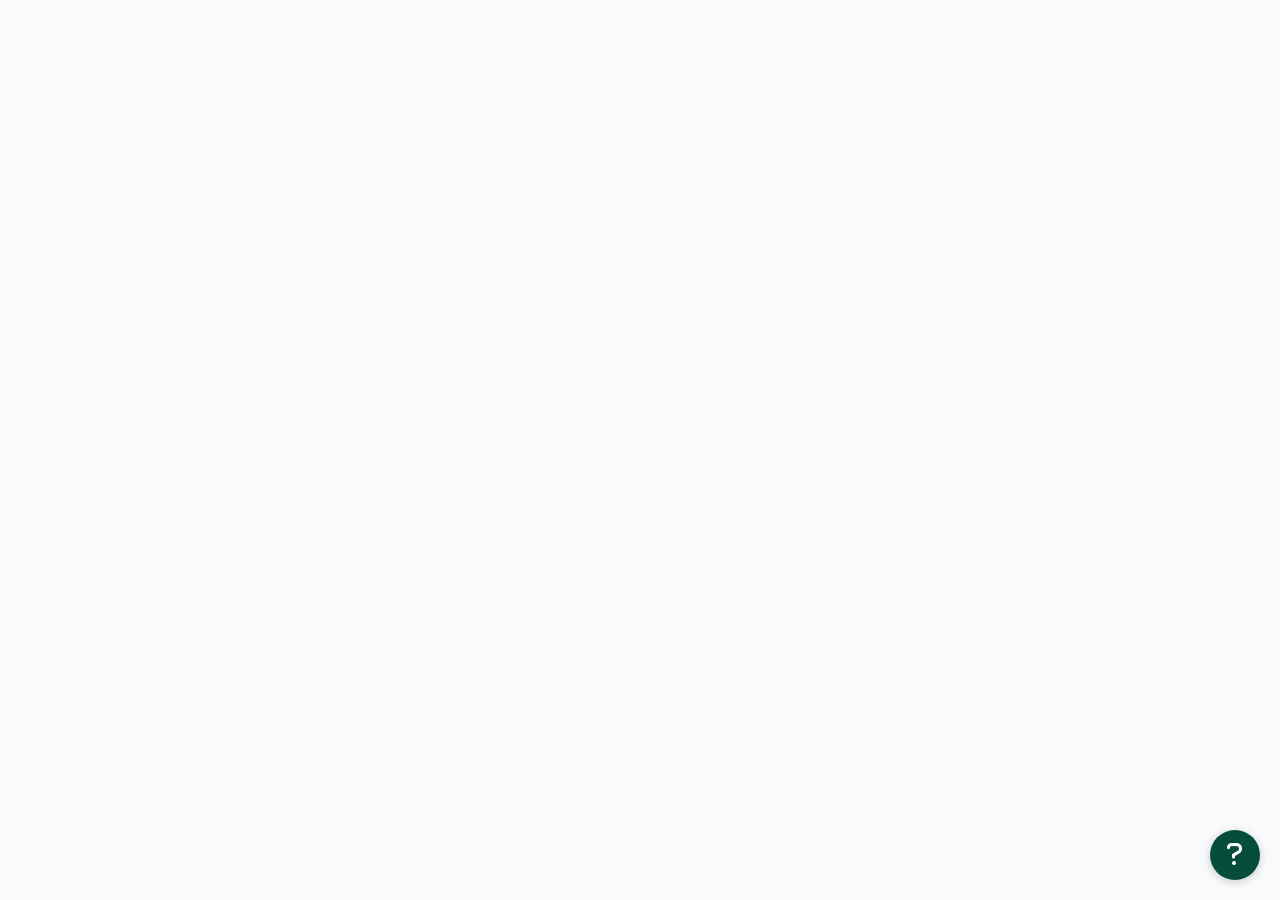
==== commit b55ed576: "Add files via upload" ====
--- a/admin.html
+++ b/admin.html
@@ -1,837 +1,425 @@
-<!DOCTYPE html>
-<html lang="es">
-
-<head>
-    <meta charset="UTF-8">
-    <meta name="viewport" content="width=device-width, initial-scale=1.0">
-    <title>Admin — Shopping Pilón</title>
-    <link
-        href="https://fonts.googleapis.com/css2?family=Playfair+Display:wght@700;900&family=DM+Sans:wght@400;500;600&display=swap"
-        rel="stylesheet">
-    <link rel="stylesheet" href="https://cdnjs.cloudflare.com/ajax/libs/font-awesome/6.0.0/css/all.min.css">
-    <link rel="icon"
-        href="data:image/svg+xml,<svg xmlns='http://www.w3.org/2000/svg' viewBox='0 0 100 100'><text y='.9em' font-size='90'>🛍️</text></svg>">
-    <link rel="stylesheet" href="style.css">
-    <style>
-        /* Estilos específicos para admin (complementan style.css) */
-        .shell {
-            display: none;
-            min-height: 100vh;
-        }
-
-        .shell.visible {
-            display: grid;
-            grid-template-columns: 220px 1fr;
-        }
-
-        .sidebar {
-            background: var(--primary);
-            color: var(--white);
-            display: flex;
-            flex-direction: column;
-            min-height: 100vh;
-            position: sticky;
-            top: 0;
-        }
-
-        .sidebar-logo {
-            padding: 1.4rem 1.2rem 1rem;
-            font-family: 'Playfair Display', serif;
-            font-size: 1.1rem;
-            font-weight: 900;
-            border-bottom: 1px solid rgba(255, 255, 255, 0.1);
-            margin-bottom: 0.5rem;
-        }
-
-        .sidebar-logo span {
-            color: var(--accent);
-        }
-
-        .sidebar-badge {
-            display: block;
-            font-family: 'DM Sans', sans-serif;
-            font-size: 0.7rem;
-            font-weight: 400;
-            opacity: 0.5;
-            margin-top: 2px;
-        }
-
-        .nav-item {
-            display: flex;
-            align-items: center;
-            gap: 10px;
-            padding: 10px 1.2rem;
-            font-size: 0.88rem;
-            color: rgba(255, 255, 255, 0.65);
-            cursor: pointer;
-            border-left: 3px solid transparent;
-            transition: all 0.2s ease;
-            user-select: none;
-        }
-
-        .nav-item:hover {
-            color: var(--white);
-            background: rgba(255, 255, 255, 0.05);
-        }
-
-        .nav-item.active {
-            color: var(--white);
-            background: rgba(255, 255, 255, 0.1);
-            border-left-color: var(--accent);
-        }
-
-        .nav-item i {
-            width: 16px;
-            text-align: center;
-            font-size: 0.85rem;
-        }
-
-        .sidebar-footer {
-            margin-top: auto;
-            padding: 1rem 1.2rem;
-            border-top: 1px solid rgba(255, 255, 255, 0.1);
-            display: flex;
-            flex-direction: column;
-            gap: 8px;
-        }
-
-        .btn-logout {
-            width: 100%;
-            background: none;
-            border: 1px solid rgba(255, 255, 255, 0.2);
-            color: rgba(255, 255, 255, 0.6);
-            border-radius: 8px;
-            padding: 8px;
-            font-size: 0.82rem;
-            cursor: pointer;
-            display: flex;
-            align-items: center;
-            justify-content: center;
-            gap: 6px;
-            transition: all 0.2s ease;
-            text-decoration: none;
-            font-family: 'DM Sans', sans-serif;
-        }
-
-        .btn-logout:hover {
-            color: var(--white);
-            border-color: rgba(255, 255, 255, 0.4);
-        }
-
-        .main {
-            padding: 1.5rem 2rem;
-            display: flex;
-            flex-direction: column;
-            gap: 1.5rem;
-        }
-
-        .page {
-            display: none;
-            flex-direction: column;
-            gap: 1.5rem;
-        }
-
-        .page.active {
-            display: flex;
-        }
-
-        .topbar {
-            display: flex;
-            justify-content: space-between;
-            align-items: center;
-            flex-wrap: wrap;
-            gap: 10px;
-        }
-
-        .topbar h1 {
-            font-family: 'Playfair Display', serif;
-            font-size: 1.4rem;
-            color: var(--primary);
-        }
-
-        .stats-grid {
-            display: grid;
-            grid-template-columns: repeat(auto-fit, minmax(140px, 1fr));
-            gap: 12px;
-        }
-
-        .stat-card {
-            background: var(--white);
-            border: 1px solid var(--border);
-            border-radius: var(--radius);
-            padding: 1rem 1.2rem;
-        }
-
-        .stat-label {
-            font-size: 0.75rem;
-            color: var(--muted);
-            text-transform: uppercase;
-            letter-spacing: 0.5px;
-            margin-bottom: 6px;
-        }
-
-        .stat-val {
-            font-size: 1.6rem;
-            font-weight: 700;
-            color: var(--primary);
-        }
-
-        .table-card {
-            background: var(--white);
-            border: 1px solid var(--border);
-            border-radius: var(--radius);
-            overflow-x: auto;
-        }
-
-        .table-header {
-            display: flex;
-            justify-content: space-between;
-            align-items: center;
-            padding: 1rem 1.2rem;
-            border-bottom: 1px solid var(--border);
-            gap: 10px;
-            flex-wrap: wrap;
-        }
-
-        .table-header h2 {
-            font-size: 0.95rem;
-            font-weight: 600;
-            color: var(--text);
-        }
-
-        .search-input {
-            padding: 7px 12px;
-            border: 1.5px solid var(--border);
-            border-radius: 8px;
-            font-size: 0.85rem;
-            font-family: 'DM Sans', sans-serif;
-            outline: none;
-            width: 200px;
-            transition: border-color 0.2s;
-        }
-
-        .search-input:focus {
-            border-color: var(--primary);
-        }
-
-        table {
-            width: 100%;
-            border-collapse: collapse;
-            font-size: 0.85rem;
-        }
-
-        th {
-            background: var(--bg);
-            padding: 10px 12px;
-            text-align: left;
-            font-size: 0.75rem;
-            font-weight: 600;
-            color: var(--muted);
-            text-transform: uppercase;
-            letter-spacing: 0.5px;
-            border-bottom: 1px solid var(--border);
-        }
-
-        td {
-            padding: 10px 12px;
-            border-bottom: 1px solid #f0f0f0;
-            vertical-align: middle;
-        }
-
-        tr:last-child td {
-            border-bottom: none;
-        }
-
-        tr:hover td {
-            background: #fafafa;
-        }
-
-        .prod-thumb {
-            width: 36px;
-            height: 36px;
-            border-radius: 6px;
-            object-fit: cover;
-            border: 1px solid var(--border);
-            vertical-align: middle;
-            margin-right: 8px;
-        }
-
-        .prod-name {
-            font-weight: 500;
-        }
-
-        .prod-vendedor {
-            font-size: 0.78rem;
-            color: var(--muted);
-        }
-
-        .badge {
-            display: inline-block;
-            padding: 3px 10px;
-            border-radius: 20px;
-            font-size: 0.75rem;
-            font-weight: 600;
-        }
-
-        .badge-ok {
-            background: #e8f5e9;
-            color: var(--success);
-        }
-
-        .badge-low {
-            background: #fff8e1;
-            color: var(--warning);
-        }
-
-        .badge-out {
-            background: #ffebee;
-            color: var(--danger);
-        }
-
-        .badge-variant {
-            background: #e8eaf6;
-            color: var(--primary);
-        }
-
-        .actions {
-            display: flex;
-            gap: 6px;
-        }
-
-        .act-btn {
-            background: none;
-            border: 1px solid var(--border);
-            border-radius: 6px;
-            padding: 4px 10px;
-            font-size: 0.78rem;
-            cursor: pointer;
-            color: var(--text);
-            transition: all 0.2s;
-            font-family: 'DM Sans', sans-serif;
-        }
-
-        .act-btn:hover {
-            border-color: var(--primary);
-            color: var(--primary);
-        }
-
-        .act-btn.del:hover {
-            border-color: var(--danger);
-            color: var(--danger);
-        }
-
-        .btn-primary {
-            background: var(--primary);
-            color: var(--white);
-            border: none;
-            border-radius: 8px;
-            padding: 9px 18px;
-            font-size: 0.88rem;
-            font-weight: 600;
-            cursor: pointer;
-            display: inline-flex;
-            align-items: center;
-            gap: 7px;
-            font-family: 'DM Sans', sans-serif;
-            transition: opacity 0.2s;
-        }
-
-        .btn-primary:hover {
-            opacity: 0.88;
-        }
-
-        .btn-secondary {
-            background: none;
-            color: var(--text);
-            border: 1.5px solid var(--border);
-            border-radius: 8px;
-            padding: 9px 18px;
-            font-size: 0.88rem;
-            font-weight: 500;
-            cursor: pointer;
-            font-family: 'DM Sans', sans-serif;
-            transition: border-color 0.2s;
-        }
-
-        .btn-secondary:hover {
-            border-color: var(--primary);
-            color: var(--primary);
-        }
-
-        .modal-overlay {
-            position: fixed;
-            inset: 0;
-            background: rgba(0, 0, 0, 0.45);
-            display: flex;
-            align-items: center;
-            justify-content: center;
-            z-index: 999;
-            padding: 1rem;
-        }
-
-        .modal-overlay[hidden] {
-            display: none;
-        }
-
-        .modal-box {
-            background: var(--white);
-            border-radius: 16px;
-            width: 100%;
-            max-width: 520px;
-            max-height: 90vh;
-            overflow-y: auto;
-            box-shadow: 0 8px 40px rgba(0, 0, 0, 0.15);
-        }
-
-        .modal-head {
-            display: flex;
-            justify-content: space-between;
-            align-items: center;
-            padding: 1.2rem 1.5rem;
-            border-bottom: 1px solid var(--border);
-            position: sticky;
-            top: 0;
-            background: var(--white);
-            z-index: 1;
-        }
-
-        .modal-head h2 {
-            font-size: 1rem;
-            font-weight: 700;
-            color: var(--primary);
-        }
-
-        .modal-close {
-            background: none;
-            border: none;
-            font-size: 1.3rem;
-            cursor: pointer;
-            color: var(--muted);
-            line-height: 1;
-        }
-
-        .modal-body {
-            padding: 1.5rem;
-            display: flex;
-            flex-direction: column;
-            gap: 1rem;
-        }
-
-        .form-row {
-            display: grid;
-            grid-template-columns: 1fr 1fr;
-            gap: 12px;
-        }
-
-        .form-group {
-            display: flex;
-            flex-direction: column;
-            gap: 5px;
-        }
-
-        .form-group label {
-            font-size: 0.75rem;
-            font-weight: 600;
-            color: var(--muted);
-            text-transform: uppercase;
-            letter-spacing: 0.5px;
-        }
-
-        .form-group input,
-        .form-group textarea,
-        .form-group select {
-            padding: 10px 12px;
-            border: 1.5px solid var(--border);
-            border-radius: 8px;
-            font-size: 0.9rem;
-            font-family: 'DM Sans', sans-serif;
-            outline: none;
-            transition: border-color 0.2s;
-            background: var(--bg);
-            color: var(--text);
-            width: 100%;
-        }
-
-        .form-group input:focus,
-        .form-group textarea:focus,
-        .form-group select:focus {
-            border-color: var(--primary);
-            background: var(--white);
-        }
-
-        .section-title {
-            font-size: 0.78rem;
-            font-weight: 700;
-            text-transform: uppercase;
-            letter-spacing: 0.6px;
-            color: var(--primary);
-            padding-bottom: 6px;
-            border-bottom: 2px solid var(--bg);
-            display: flex;
-            justify-content: space-between;
-            align-items: center;
-        }
-
-        .variante-item {
-            border: 1px solid var(--border);
-            border-radius: 8px;
-            padding: 12px;
-            display: flex;
-            flex-direction: column;
-            gap: 8px;
-            background: var(--bg);
-            position: relative;
-        }
-
-        .variante-fila {
-            display: grid;
-            grid-template-columns: 1fr 1fr;
-            gap: 8px;
-        }
-
-        .variante-item input {
-            padding: 8px 10px;
-            border: 1.5px solid var(--border);
-            border-radius: 6px;
-            font-size: 0.85rem;
-            font-family: 'DM Sans', sans-serif;
-            outline: none;
-            background: var(--white);
-            width: 100%;
-            transition: border-color 0.2s;
-        }
-
-        .variante-item input:focus {
-            border-color: var(--primary);
-        }
-
-        .btn-rm-variante {
-            position: absolute;
-            top: 8px;
-            right: 8px;
-            background: none;
-            border: none;
-            color: var(--danger);
-            cursor: pointer;
-            font-size: 0.9rem;
-            padding: 2px 5px;
-            line-height: 1;
-        }
-
-        .modal-footer {
-            padding: 1rem 1.5rem;
-            border-top: 1px solid var(--border);
-            display: flex;
-            justify-content: flex-end;
-            gap: 10px;
-            position: sticky;
-            bottom: 0;
-            background: var(--white);
-        }
-
-        .table-empty {
-            text-align: center;
-            padding: 3rem;
-            color: var(--muted);
-        }
-
-        .table-empty i {
-            font-size: 2rem;
-            display: block;
-            margin-bottom: 0.8rem;
-            opacity: 0.4;
-        }
-
-        @media (max-width: 700px) {
-            .shell.visible {
-                grid-template-columns: 1fr;
-            }
-
-            .sidebar {
-                display: none;
-            }
-
-            .main {
-                padding: 1rem;
-            }
-
-            .form-row {
-                grid-template-columns: 1fr;
-            }
-
-            .variante-fila {
-                grid-template-columns: 1fr;
-            }
-        }
-    </style>
-</head>
-
-<body>
-
-    <div class="shell" id="shell">
-        <aside class="sidebar">
-            <div class="sidebar-logo">
-                SHOPPING <span>PILÓN</span>
-                <span class="sidebar-badge">Panel Admin</span>
-            </div>
-            <nav>
-                <div class="nav-item active" data-page="productos">
-                    <i class="fas fa-box"></i> Productos
-                </div>
-                <div class="nav-item" data-page="pedidos">
-                    <i class="fas fa-truck"></i> Pedidos
-                </div>
-                <div class="nav-item" data-page="resenas">
-                    <i class="fas fa-star"></i> Reseñas
-                </div>
-                <div class="nav-item" data-page="solicitudes" id="nav-solicitudes">
-                    <i class="fas fa-user-plus"></i> Solicitudes
-                </div>
-                <div class="nav-item" data-page="configuracion">
-                    <i class="fas fa-credit-card"></i> Configuración pagos
-                </div>
-                <div class="nav-item" data-page="clientes">
-                    <i class="fas fa-users"></i> Clientes
-                </div>
-            </nav>
-            <div class="sidebar-footer">
-                <a href="index.html" class="btn-logout">
-                    <i class="fas fa-store"></i> Ver tienda
-                </a>
-                <button class="btn-logout" id="btn-logout">
-                    <i class="fas fa-sign-out-alt"></i> Cerrar sesión
-                </button>
-            </div>
-        </aside>
-
-        <main class="main">
-            <!-- página productos -->
-            <div class="page active" id="page-productos">
-                <div class="topbar">
-                    <h1>Productos</h1>
-                    <button class="btn-primary" id="btn-nuevo">
-                        <i class="fas fa-plus"></i> Nuevo producto
-                    </button>
-                </div>
-                <div class="stats-grid" id="stats-productos"></div>
-                <div class="table-card">
-                    <div class="table-header">
-                        <h2>Catálogo completo</h2>
-                        <input type="text" class="search-input" id="buscador" placeholder="Buscar producto...">
-                    </div>
-                    <div id="tabla-productos">
-                        <div class="table-empty">
-                            <i class="fas fa-spinner fa-spin"></i>
-                            <p>Cargando productos...</p>
-                        </div>
-                    </div>
-                </div>
-            </div>
-
-            <!-- página pedidos -->
-            <div class="page" id="page-pedidos">
-                <div class="topbar">
-                    <h1>Pedidos</h1>
-                </div>
-                <div class="table-card">
-                    <div id="tabla-pedidos">
-                        <div class="table-empty">
-                            <i class="fas fa-spinner fa-spin"></i>
-                            <p>Cargando pedidos...</p>
-                        </div>
-                    </div>
-                </div>
-            </div>
-
-            <!-- página reseñas -->
-            <div class="page" id="page-resenas">
-                <div class="topbar">
-                    <h1>Reseñas</h1>
-                </div>
-                <div class="table-card">
-                    <div id="tabla-resenas">
-                        <div class="table-empty">
-                            <i class="fas fa-spinner fa-spin"></i>
-                            <p>Cargando reseñas...</p>
-                        </div>
-                    </div>
-                </div>
-            </div>
-
-            <!-- página solicitudes vendedores -->
-            <div class="page" id="page-solicitudes">
-                <div class="topbar">
-                    <h1>Solicitudes de vendedores</h1>
-                </div>
-                <div class="table-card">
-                    <div id="tabla-solicitudes">
-                        <div class="table-empty">
-                            <i class="fas fa-spinner fa-spin"></i>
-                            <p>Cargando solicitudes...</p>
-                        </div>
-                    </div>
-                </div>
-            </div>
-
-            <!-- página configuración de pagos -->
-            <div class="page" id="page-configuracion">
-                <div class="topbar">
-                    <h1>Configuración de pagos</h1>
-                </div>
-                <div class="table-card" style="padding: 1.5rem;">
-                    <div class="form-group">
-                        <label style="display: flex; align-items: center; gap: 10px;">
-                            <input type="checkbox" id="qvapay-enabled-checkbox">
-                            Aceptar pagos con QvaPay (dólar digital)
-                        </label>
-                        <small style="color: var(--muted);">Al activar esta opción, tus clientes podrán pagar online
-                            usando QvaPay.
-                            Los fondos se recibirán directamente en tu cuenta de QvaPay.</small>
-                    </div>
-                    <div class="form-group" id="qvapay-merchant-group" style="display: none; margin-top: 1rem;">
-                        <label>Merchant ID (UUID de QvaPay) *</label>
-                        <input type="text" id="qvapay-merchant-id"
-                            placeholder="Ej: 93c09dbb-d0d9-4c14-a70c-d6adfcfef0c7d">
-                        <small>Lo encuentras en tu cuenta de QvaPay → Perfil → UUID (en "Información de cuenta")</small>
-                    </div>
-                    <button id="guardar-config-pagos" class="btn-primary">Guardar configuración</button>
-                    <div id="qvapay-status" class="config-status"
-                        style="margin-top: 1rem; padding: 0.75rem; border-radius: 8px; background: #f5f5f7; display: none;">
-                        <i class="fas fa-check-circle" style="color: #2e7d32;"></i>
-                        <span id="qvapay-status-text"></span>
-                    </div>
-                    <div id="config-pagos-mensaje" style="margin-top: 1rem;"></div>
-                </div>
-            </div>
-
-            <!-- página clientes (para administradores) -->
-            <div class="page" id="page-clientes">
-                <div class="topbar">
-                    <h1>Clientes registrados</h1>
-                </div>
-                <div class="table-card">
-                    <div id="tabla-clientes">
-                        <div class="table-empty">
-                            <i class="fas fa-spinner fa-spin"></i>
-                            <p>Cargando clientes...</p>
-                        </div>
-                    </div>
-                </div>
-            </div>
-        </main>
-    </div>
-
-    <!-- Modal producto -->
-    <div class="modal-overlay" id="modal-producto" hidden>
-        <div class="modal-box">
-            <div class="modal-head">
-                <h2 id="modal-titulo">Nuevo producto</h2>
-                <button class="modal-close" id="modal-cerrar">&times;</button>
-            </div>
-            <div class="modal-body">
-                <div class="section-title"><span><i class="fas fa-info-circle"></i> Datos del producto</span></div>
-                <div class="form-group"><label>Nombre *</label><input type="text" id="f-nombre"
-                        placeholder="Ej: Camiseta de algodón"></div>
-                <div class="form-row">
-                    <div class="form-group">
-                        <label>Precio *</label>
-                        <input type="number" id="f-precio" placeholder="100" min="0">
-                    </div>
-                    <div class="form-group">
-                        <label>Moneda *</label>
-                        <select id="f-moneda" required>
-                            <option value="CUP">Peso Cubano (CUP)</option>
-                            <option value="USD">Dólar estadounidense (USD)</option>
-                        </select>
-                    </div>
-                </div>
-                <div class="form-row">
-                    <div class="form-group">
-                        <label>Stock *</label>
-                        <input type="number" id="f-stock" placeholder="10" min="0">
-                    </div>
-                </div>
-                    <div class="form-group"><label>Stock *</label><input type="number" id="f-stock" placeholder="10"
-                            min="0"></div>
-                </div>
-                <div class="form-row">
-                    <div class="form-group"><label>Vendedor *</label><input type="text" id="f-vendedor"
-                            placeholder="Nombre del vendedor"></div>
-                    <div class="form-group"><label>Teléfono vendedor *</label><input type="tel" id="f-telefono-vendedor"
-                            placeholder="Ej: 53561234"></div>
-                </div>
-                <div class="form-group"><label>Categoría *</label><select id="f-categoria" required>
-                        <option value="Ropa">Ropa</option>
-                        <option value="Calzado">Calzado</option>
-                        <option value="Electrónica">Electrónica</option>
-                        <option value="Hogar">Hogar</option>
-                        <option value="Otros">Otros</option>
-                    </select></div>
-                <div class="form-group" id="grupo-url-imagen"><label>URL de imagen (externo)</label><input type="url"
-                        id="f-imagen" placeholder="https://..."></div>
-                <div class="form-group" id="grupo-file-imagen" style="display: none;"><label>Imagen del producto
-                        *</label>
-                    <input type="file" id="f-imagen-file" accept="image/jpeg,image/png,image/webp">
-                    <div id="vista-previa" style="margin-top: 8px;"></div>
-                    <small style="color: var(--muted);">Selecciona una imagen (JPG, PNG, WebP, máx. 10MB). Se optimizará
-                        automáticamente.</small>
-                </div>
-                <div class="section-title" style="margin-top:0.5rem"><span><i class="fas fa-fire"></i> Oferta
-                        (opcional)</span></div>
-                <div class="form-row">
-                    <div class="form-group"><label>Precio de oferta (CUP)</label><input type="number"
-                            id="f-precio-oferta" placeholder="Ej: 200" min="0"></div>
-                    <div class="form-group" style="justify-content:flex-end;padding-bottom:4px">
-                        <label>Activar oferta</label>
-                        <label style="display:flex;align-items:center;gap:8px;cursor:pointer;margin-top:8px">
-                            <input type="checkbox" id="f-en-oferta" style="width:18px;height:18px;cursor:pointer">
-                            <span style="font-size:0.88rem;color:var(--text)">Mostrar en ofertas</span>
-                        </label>
-                    </div>
-                </div>
-                <div class="section-title" style="margin-top:0.5rem"><span><i class="fas fa-layer-group"></i> Variantes
-                        (opcional)</span>
-                    <button class="btn-primary" id="btn-add-variante" style="padding:5px 12px;font-size:0.78rem"><i
-                            class="fas fa-plus"></i> Añadir variante</button>
-                </div>
-                <p style="font-size:0.78rem;color:var(--muted);margin-top:-6px">Cada variante puede tener su propia
-                    foto, precio y stock.</p>
-                <div id="variantes-list"></div>
-            </div>
-            <div class="modal-footer">
-                <button class="btn-secondary" id="btn-cancelar">Cancelar</button>
-                <button class="btn-primary" id="btn-guardar"><i class="fas fa-save"></i> Guardar</button>
-            </div>
-        </div>
-    </div>
-
-    <!-- Modal borrar -->
-    <div class="modal-overlay" id="modal-borrar" hidden>
-        <div class="modal-box" style="max-width:360px">
-            <div class="modal-head">
-                <h2>Confirmar eliminación</h2><button class="modal-close" id="borrar-cerrar">&times;</button>
-            </div>
-            <div class="modal-body">
-                <p style="font-size:0.92rem">¿Seguro que quieres eliminar <strong id="borrar-nombre"></strong>? Esta
-                    acción no se puede deshacer.</p>
-            </div>
-            <div class="modal-footer">
-                <button class="btn-secondary" id="borrar-cancelar">Cancelar</button>
-                <button class="btn-primary" id="borrar-confirmar" style="background:var(--danger)"><i
-                        class="fas fa-trash"></i> Eliminar</button>
-            </div>
-        </div>
-    </div>
-    <div id="toast-container"></div>
-
-    <button id="help-button"
-        style="position: fixed; bottom: 20px; right: 20px; background: var(--primary); color: white; border: none; border-radius: 50%; width: 50px; height: 50px; font-size: 24px; cursor: pointer; box-shadow: 0 2px 10px rgba(0,0,0,0.2); z-index: 999;">
-        <i class="fas fa-question"></i>
-    </button>
-
-    <div id="toast-admin"></div>
-
-    <script type="module" src="js/admin.js"></script>
-</body>
-
+<!DOCTYPE html>
+<html lang="es">
+
+<head>
+    <meta charset="UTF-8">
+    <meta name="viewport" content="width=device-width, initial-scale=1.0">
+    <title>Admin — Granma Market</title>
+    <link href="https://fonts.googleapis.com/css2?family=Outfit:wght@400;500;600;700;800;900&family=Plus+Jakarta+Sans:wght@400;500;600;700;800&display=swap" rel="stylesheet">
+    <link rel="stylesheet" href="https://cdnjs.cloudflare.com/ajax/libs/font-awesome/6.0.0/css/all.min.css">
+    <link rel="icon" href="data:image/svg+xml,<svg xmlns='http://www.w3.org/2000/svg' viewBox='0 0 100 100'><text y='.9em' font-size='90'>🛍️</text></svg>">
+    <link rel="stylesheet" href="style.css">
+    <script src="https://cdn.tailwindcss.com"></script>
+    <script>
+        tailwind.config = {
+            corePlugins: { preflight: false },
+            theme: {
+                extend: {
+                    colors: { primary: '#064e3b', accent: '#f59e0b', whatsapp: '#25d366', danger: '#e53935' },
+                    fontFamily: { sans: ['Plus Jakarta Sans', 'sans-serif'], serif: ['Outfit', 'sans-serif'] }
+                }
+            }
+        }
+    </script>
+    <style>
+        .shell { display: none; min-height: 100vh; }
+        .shell.visible { display: grid; grid-template-columns: 220px 1fr; }
+        .sidebar { background: var(--primary); color: var(--white); display: flex; flex-direction: column; min-height: 100vh; position: sticky; top: 0; }
+        .sidebar-logo { padding: 1.4rem 1.2rem 1rem; font-family: 'Outfit', sans-serif; font-size: 1.1rem; font-weight: 900; border-bottom: 1px solid rgba(255, 255, 255, 0.1); margin-bottom: 0.5rem; }
+        .sidebar-logo span { color: var(--accent); }
+        .sidebar-badge { display: block; font-family: 'Plus Jakarta Sans', sans-serif; font-size: 0.7rem; font-weight: 400; opacity: 0.5; margin-top: 2px; }
+        .nav-item { display: flex; align-items: center; gap: 10px; padding: 10px 1.2rem; font-size: 0.88rem; color: rgba(255, 255, 255, 0.65); cursor: pointer; border-left: 3px solid transparent; transition: all 0.2s ease; user-select: none; }
+        .nav-item:hover { color: var(--white); background: rgba(255, 255, 255, 0.05); }
+        .nav-item.active { color: var(--white); background: rgba(255, 255, 255, 0.1); border-left-color: var(--accent); }
+        .nav-item i { width: 16px; text-align: center; font-size: 0.85rem; }
+        .sidebar-footer { margin-top: auto; padding: 1rem 1.2rem; border-top: 1px solid rgba(255, 255, 255, 0.1); display: flex; flex-direction: column; gap: 8px; }
+        .btn-logout { width: 100%; background: none; border: 1px solid rgba(255, 255, 255, 0.2); color: rgba(255, 255, 255, 0.6); border-radius: 8px; padding: 8px; font-size: 0.82rem; cursor: pointer; display: flex; align-items: center; justify-content: center; gap: 6px; transition: all 0.2s ease; text-decoration: none; font-family: 'Plus Jakarta Sans', sans-serif; }
+        .btn-logout:hover { color: var(--white); border-color: rgba(255, 255, 255, 0.4); }
+        .main { padding: 1.5rem 2rem; display: flex; flex-direction: column; gap: 1.5rem; }
+        .page { display: none; flex-direction: column; gap: 1.5rem; }
+        .page.active { display: flex; }
+        .topbar { display: flex; justify-content: space-between; align-items: center; flex-wrap: wrap; gap: 10px; }
+        .topbar h1 { font-family: 'Outfit', sans-serif; font-size: 1.4rem; color: var(--primary); }
+        .stats-grid { display: grid; grid-template-columns: repeat(auto-fit, minmax(140px, 1fr)); gap: 12px; }
+        .stat-card { background: var(--white); border: 1px solid var(--border); border-radius: var(--radius); padding: 1rem 1.2rem; }
+        .stat-label { font-size: 0.75rem; color: var(--muted); text-transform: uppercase; letter-spacing: 0.5px; margin-bottom: 6px; }
+        .stat-val { font-size: 1.6rem; font-weight: 700; color: var(--primary); }
+        .table-card { background: var(--white); border: 1px solid var(--border); border-radius: var(--radius); overflow-x: auto; }
+        .table-header { display: flex; justify-content: space-between; align-items: center; padding: 1rem 1.2rem; border-bottom: 1px solid var(--border); gap: 10px; flex-wrap: wrap; }
+        .table-header h2 { font-size: 0.95rem; font-weight: 600; color: var(--text); }
+        .search-input { padding: 7px 12px; border: 1.5px solid var(--border); border-radius: 8px; font-size: 0.85rem; font-family: 'Plus Jakarta Sans', sans-serif; outline: none; width: 200px; transition: border-color 0.2s; }
+        .search-input:focus { border-color: var(--primary); }
+        table { width: 100%; border-collapse: collapse; font-size: 0.85rem; }
+        th { background: var(--bg); padding: 10px 12px; text-align: left; font-size: 0.75rem; font-weight: 600; color: var(--muted); text-transform: uppercase; letter-spacing: 0.5px; border-bottom: 1px solid var(--border); }
+        td { padding: 10px 12px; border-bottom: 1px solid #f0f0f0; vertical-align: middle; }
+        tr:last-child td { border-bottom: none; }
+        tr:hover td { background: #fafafa; }
+        .prod-thumb { width: 36px; height: 36px; border-radius: 6px; object-fit: cover; border: 1px solid var(--border); vertical-align: middle; margin-right: 8px; }
+        .prod-name { font-weight: 500; }
+        .prod-vendedor { font-size: 0.78rem; color: var(--muted); }
+        .badge { display: inline-block; padding: 3px 10px; border-radius: 20px; font-size: 0.75rem; font-weight: 600; }
+        .badge-ok { background: #ecfdf5; color: #065f46; }
+        .badge-low { background: #fef3c7; color: #92400e; }
+        .badge-out { background: #ffebee; color: #c62828; }
+        .badge-variant { background: #d1fae5; color: var(--primary); }
+        .actions { display: flex; gap: 6px; }
+        .act-btn { background: none; border: 1px solid var(--border); border-radius: 6px; padding: 4px 10px; font-size: 0.78rem; cursor: pointer; color: var(--text); transition: all 0.2s; font-family: 'Plus Jakarta Sans', sans-serif; }
+        .act-btn:hover { border-color: var(--primary); color: var(--primary); }
+        .act-btn.del:hover { border-color: var(--danger); color: var(--danger); }
+        .btn-primary { background: var(--primary); color: var(--white); border: none; border-radius: 8px; padding: 9px 18px; font-size: 0.88rem; font-weight: 600; cursor: pointer; display: inline-flex; align-items: center; gap: 7px; font-family: 'Plus Jakarta Sans', sans-serif; transition: opacity 0.2s; }
+        .btn-primary:hover { opacity: 0.88; }
+        .btn-secondary { background: none; color: var(--text); border: 1.5px solid var(--border); border-radius: 8px; padding: 9px 18px; font-size: 0.88rem; font-weight: 500; cursor: pointer; font-family: 'Plus Jakarta Sans', sans-serif; transition: border-color 0.2s; }
+        .btn-secondary:hover { border-color: var(--primary); color: var(--primary); }
+        .modal-overlay { position: fixed; inset: 0; background: rgba(0, 0, 0, 0.45); display: flex; align-items: center; justify-content: center; z-index: 999; padding: 1rem; }
+        .modal-overlay[hidden] { display: none; }
+        .modal-box { background: var(--white); border-radius: 16px; width: 100%; max-width: 520px; max-height: 90vh; overflow-y: auto; box-shadow: 0 8px 40px rgba(0, 0, 0, 0.15); }
+        .modal-head { display: flex; justify-content: space-between; align-items: center; padding: 1.2rem 1.5rem; border-bottom: 1px solid var(--border); position: sticky; top: 0; background: var(--white); z-index: 1; }
+        .modal-head h2 { font-size: 1rem; font-weight: 700; color: var(--primary); }
+        .modal-close { background: none; border: none; font-size: 1.3rem; cursor: pointer; color: var(--muted); line-height: 1; }
+        .modal-body { padding: 1.5rem; display: flex; flex-direction: column; gap: 1rem; }
+        .form-row { display: grid; grid-template-columns: 1fr 1fr; gap: 12px; }
+        .form-group { display: flex; flex-direction: column; gap: 5px; }
+        .form-group label { font-size: 0.75rem; font-weight: 600; color: var(--muted); text-transform: uppercase; letter-spacing: 0.5px; }
+        .form-group input, .form-group textarea, .form-group select { padding: 10px 12px; border: 1.5px solid var(--border); border-radius: 8px; font-size: 0.9rem; font-family: 'Plus Jakarta Sans', sans-serif; outline: none; transition: border-color 0.2s; background: var(--bg); color: var(--text); width: 100%; }
+        .form-group input:focus, .form-group textarea:focus, .form-group select:focus { border-color: var(--primary); background: var(--white); }
+        .section-title { font-size: 0.78rem; font-weight: 700; text-transform: uppercase; letter-spacing: 0.6px; color: var(--primary); padding-bottom: 6px; border-bottom: 2px solid var(--bg); display: flex; justify-content: space-between; align-items: center; }
+
+        /* ========== VARIANTES ========== */
+        .variante-item { border: 1px solid var(--border); border-radius: 10px; padding: 12px; display: flex; flex-direction: column; gap: 10px; background: var(--bg); position: relative; }
+        .variante-fila { display: grid; grid-template-columns: 1fr 1fr; gap: 8px; }
+        .variante-item input[type="text"], .variante-item input[type="number"] { padding: 8px 10px; border: 1.5px solid var(--border); border-radius: 6px; font-size: 0.85rem; font-family: 'Plus Jakarta Sans', sans-serif; outline: none; background: var(--white); width: 100%; transition: border-color 0.2s; }
+        .variante-item input:focus { border-color: var(--primary); }
+        .variante-imagen-fila { display: flex; align-items: center; gap: 12px; background: var(--white); padding: 10px; border-radius: 8px; border: 1.5px dashed var(--border); transition: border-color 0.2s; }
+        .variante-imagen-fila:hover { border-color: var(--primary); }
+        .variante-preview { width: 64px; height: 64px; border-radius: 8px; overflow: hidden; flex-shrink: 0; background: #f0f0f0; display: flex; align-items: center; justify-content: center; position: relative; border: 1px solid var(--border); }
+        .variante-preview img { width: 100%; height: 100%; object-fit: cover; display: block; }
+        .variante-preview i { color: #bbb; font-size: 1.4rem; }
+        .variante-preview .variante-preview-quitar { position: absolute; top: -6px; right: -6px; background: var(--danger); color: white; border: 2px solid white; border-radius: 50%; width: 22px; height: 22px; display: none; align-items: center; justify-content: center; font-size: 0.7rem; cursor: pointer; padding: 0; line-height: 1; box-shadow: 0 2px 6px rgba(0, 0, 0, 0.15); }
+        .variante-preview.tiene-imagen .variante-preview-quitar { display: flex; }
+        .variante-upload { flex: 1; display: flex; flex-direction: column; gap: 2px; }
+        .variante-upload-label { font-size: 0.78rem; font-weight: 600; color: var(--primary); cursor: pointer; display: inline-flex; align-items: center; gap: 6px; }
+        .variante-upload-label:hover { text-decoration: underline; }
+        .variante-upload input[type="file"] { display: none; }
+        .variante-upload-hint { font-size: 0.7rem; color: var(--muted); }
+        .btn-rm-variante { position: absolute; top: 8px; right: 8px; background: none; border: none; color: var(--danger); cursor: pointer; font-size: 0.9rem; padding: 2px 5px; line-height: 1; }
+        .modal-footer { padding: 1rem 1.5rem; border-top: 1px solid var(--border); display: flex; justify-content: flex-end; gap: 10px; position: sticky; bottom: 0; background: var(--white); }
+        .table-empty { text-align: center; padding: 3rem; color: var(--muted); }
+        .table-empty i { font-size: 2rem; display: block; margin-bottom: 0.8rem; opacity: 0.4; }
+
+        /* ========== LOGO DE TIENDA ========== */
+        .logo-upload-area { display: flex; align-items: center; gap: 16px; background: var(--bg); padding: 14px; border-radius: 12px; border: 1.5px dashed var(--border); transition: border-color 0.2s; }
+        .logo-upload-area:hover { border-color: var(--primary); }
+        .logo-preview { width: 90px; height: 90px; border-radius: 50%; background: linear-gradient(135deg, #064e3b 0%, #065f46 100%); display: flex; align-items: center; justify-content: center; color: rgba(255,255,255,0.4); font-size: 2rem; flex-shrink: 0; overflow: hidden; border: 3px solid var(--white); box-shadow: 0 4px 12px rgba(0,0,0,0.08); }
+        .logo-preview img { width: 100%; height: 100%; object-fit: cover; display: block; }
+        .logo-upload-info { flex: 1; display: flex; flex-direction: column; gap: 6px; }
+        .logo-upload-btn { display: inline-flex; align-items: center; gap: 8px; background: var(--primary); color: white; padding: 9px 16px; border-radius: 8px; font-size: 0.85rem; font-weight: 600; cursor: pointer; transition: opacity 0.2s; align-self: flex-start; font-family: 'Plus Jakarta Sans', sans-serif; }
+        .logo-upload-btn:hover { opacity: 0.9; }
+        .logo-upload-btn input[type="file"] { display: none; }
+        .logo-remove-btn { display: inline-flex; align-items: center; gap: 6px; background: none; color: var(--danger); border: 1.5px solid var(--danger); padding: 7px 14px; border-radius: 8px; font-size: 0.8rem; font-weight: 600; cursor: pointer; transition: all 0.2s; align-self: flex-start; font-family: 'Plus Jakarta Sans', sans-serif; }
+        .logo-remove-btn:hover { background: var(--danger); color: white; }
+        .logo-hint { font-size: 0.72rem; color: var(--muted); line-height: 1.4; }
+
+        @media (max-width: 700px) {
+            .shell.visible { grid-template-columns: 1fr; }
+            .sidebar { display: none; }
+            .main { padding: 1rem; }
+            .form-row { grid-template-columns: 1fr; }
+            .variante-fila { grid-template-columns: 1fr; }
+        }
+    </style>
+</head>
+
+<body>
+
+    <div class="shell" id="shell">
+        <aside class="sidebar">
+            <div class="sidebar-logo">
+                GRANMA <span>MARKET</span>
+                <span class="sidebar-badge">Panel Admin</span>
+            </div>
+            <nav>
+                <div class="nav-item active" data-page="productos"><i class="fas fa-box"></i> Productos</div>
+                <div class="nav-item" data-page="pedidos"><i class="fas fa-truck"></i> Pedidos</div>
+                <div class="nav-item" data-page="resenas"><i class="fas fa-star"></i> Reseñas</div>
+                <div class="nav-item" data-page="solicitudes" id="nav-solicitudes"><i class="fas fa-user-plus"></i> Solicitudes</div>
+                <div class="nav-item" data-page="mitienda"><i class="fas fa-store"></i> Mi tienda</div>
+                <div class="nav-item" data-page="configuracion"><i class="fas fa-credit-card"></i> Configuración pagos</div>
+                <div class="nav-item" data-page="clientes"><i class="fas fa-users"></i> Clientes</div>
+            </nav>
+            <div class="sidebar-footer">
+                <a href="index.html" class="btn-logout"><i class="fas fa-store"></i> Ver tienda</a>
+                <button class="btn-logout" id="btn-logout"><i class="fas fa-sign-out-alt"></i> Cerrar sesión</button>
+            </div>
+        </aside>
+
+        <main class="main">
+            <div class="page active" id="page-productos">
+                <div class="topbar">
+                    <h1>Productos</h1>
+                    <button class="btn-primary" id="btn-nuevo"><i class="fas fa-plus"></i> Nuevo producto</button>
+                </div>
+                <div class="stats-grid" id="stats-productos"></div>
+                <div class="table-card">
+                    <div class="table-header">
+                        <h2>Catálogo completo</h2>
+                        <input type="text" class="search-input" id="buscador" placeholder="Buscar producto...">
+                    </div>
+                    <div id="tabla-productos">
+                        <div class="table-empty"><i class="fas fa-spinner fa-spin"></i><p>Cargando productos...</p></div>
+                    </div>
+                </div>
+            </div>
+
+            <div class="page" id="page-pedidos">
+                <div class="topbar"><h1>Pedidos</h1></div>
+                <div class="table-card">
+                    <div id="tabla-pedidos"><div class="table-empty"><i class="fas fa-spinner fa-spin"></i><p>Cargando pedidos...</p></div></div>
+                </div>
+            </div>
+
+            <div class="page" id="page-resenas">
+                <div class="topbar"><h1>Reseñas</h1></div>
+                <div class="table-card">
+                    <div id="tabla-resenas"><div class="table-empty"><i class="fas fa-spinner fa-spin"></i><p>Cargando reseñas...</p></div></div>
+                </div>
+            </div>
+
+            <div class="page" id="page-solicitudes">
+                <div class="topbar"><h1>Solicitudes de vendedores</h1></div>
+                <div class="table-card">
+                    <div id="tabla-solicitudes"><div class="table-empty"><i class="fas fa-spinner fa-spin"></i><p>Cargando solicitudes...</p></div></div>
+                </div>
+            </div>
+
+            <!-- ========== MI TIENDA ========== -->
+            <div class="page" id="page-mitienda">
+                <div class="topbar"><h1>Mi tienda</h1></div>
+                <div class="table-card" style="padding: 1.5rem; max-width: 600px; margin: 0 auto;">
+                    <!-- LOGO -->
+                    <div class="form-group" style="margin-bottom: 1.5rem;">
+                        <label>Logo de la tienda</label>
+                        <div class="logo-upload-area" id="logo-upload-area">
+                            <div class="logo-preview" id="logo-preview">
+                                <i class="fas fa-store"></i>
+                            </div>
+                            <div class="logo-upload-info">
+                                <label class="logo-upload-btn">
+                                    <i class="fas fa-cloud-upload-alt"></i> Subir logo
+                                    <input type="file" id="mi-logo-input" accept="image/jpeg,image/png,image/webp">
+                                </label>
+                                <button type="button" id="quitar-logo-btn" class="logo-remove-btn" style="display: none;">
+                                    <i class="fas fa-trash"></i> Quitar
+                                </button>
+                                <small class="logo-hint">
+                                    Recomendado: imagen cuadrada (400×400px), máx 2MB.<br>
+                                    Si no subes nada, se usarán las iniciales de tu tienda.
+                                </small>
+                            </div>
+                        </div>
+                    </div>
+
+                    <div class="form-group" style="margin-bottom: 1.2rem;">
+                        <label>Nombre de la tienda *</label>
+                        <input type="text" id="mi-nombre-tienda" placeholder="Ej: B-TECH LEADERS" maxlength="40">
+                        <small style="color: var(--muted); font-size: 0.78rem; margin-top: 4px;">Así verán los clientes tu tienda en el catálogo y en el detalle del producto.</small>
+                    </div>
+                    <div class="form-group" style="margin-bottom: 1.2rem;">
+                        <label>Municipio *</label>
+                        <select id="mi-municipio">
+                            <option value="">-- Selecciona --</option>
+                            <option value="Bayamo">Bayamo</option>
+                            <option value="Bartolomé Masó">Bartolomé Masó</option>
+                            <option value="Buey Arriba">Buey Arriba</option>
+                            <option value="Campechuela">Campechuela</option>
+                            <option value="Cauto Cristo">Cauto Cristo</option>
+                            <option value="Guisa">Guisa</option>
+                            <option value="Jiguaní">Jiguaní</option>
+                            <option value="Manzanillo">Manzanillo</option>
+                            <option value="Media Luna">Media Luna</option>
+                            <option value="Niquero">Niquero</option>
+                            <option value="Pilón">Pilón</option>
+                            <option value="Río Cauto">Río Cauto</option>
+                            <option value="Yara">Yara</option>
+                        </select>
+                    </div>
+
+                    <!-- Preview -->
+                    <div id="mitienda-preview" style="margin-top: 1.5rem; background: linear-gradient(135deg, #064e3b 0%, #065f46 100%); padding: 1.5rem; border-radius: 16px; text-align: center; color: white;">
+                        <small style="color: rgba(255,255,255,0.6); text-transform: uppercase; letter-spacing: 1px; font-size: 0.65rem;">Así se verá tu tienda</small>
+                        <div id="preview-avatar" style="width: 70px; height: 70px; border-radius: 50%; margin: 12px auto 8px; background: rgba(255,255,255,0.15); display: flex; align-items: center; justify-content: center; font-family: 'Outfit', sans-serif; font-weight: 800; font-size: 1.5rem; overflow: hidden; border: 3px solid rgba(255,255,255,0.25);">
+                            <span id="preview-iniciales">RM</span>
+                        </div>
+                        <h3 id="preview-nombre" style="font-family: 'Outfit', sans-serif; color: white; font-size: 1.4rem; font-weight: 800; letter-spacing: -0.5px;">Sin nombre</h3>
+                        <p id="preview-municipio" style="color: rgba(255,255,255,0.8); font-size: 0.85rem; margin-top: 6px;">Sin municipio</p>
+                    </div>
+                    <button id="guardar-mi-tienda" class="btn-primary" style="margin-top: 1.5rem; width: 100%; justify-content: center;"><i class="fas fa-save"></i> Guardar cambios</button>
+                </div>
+            </div>
+
+            <div class="page" id="page-configuracion">
+                <div class="topbar"><h1>Configuración de pagos</h1></div>
+                <div class="table-card" style="padding: 1.5rem;">
+                    <div class="form-group">
+                        <label style="display: flex; align-items: center; gap: 10px;">
+                            <input type="checkbox" id="qvapay-enabled-checkbox">
+                            Aceptar pagos con QvaPay (dólar digital)
+                        </label>
+                        <small style="color: var(--muted);">Al activar esta opción, tus clientes podrán pagar online usando QvaPay.</small>
+                    </div>
+                    <div class="form-group" id="qvapay-merchant-group" style="display: none; margin-top: 1rem;">
+                        <label>Merchant ID (UUID de QvaPay) *</label>
+                        <input type="text" id="qvapay-merchant-id" placeholder="Ej: 93c09dbb-d0d9-4c14-a70c-d6adfcfef0c7d">
+                        <small>Lo encuentras en tu cuenta de QvaPay → Perfil → UUID</small>
+                    </div>
+                    <button id="guardar-config-pagos" class="btn-primary">Guardar configuración</button>
+                    <div id="qvapay-status" style="margin-top: 1rem; padding: 0.75rem; border-radius: 8px; background: #f5f5f7; display: none;">
+                        <i class="fas fa-check-circle" style="color: #2e7d32;"></i>
+                        <span id="qvapay-status-text"></span>
+                    </div>
+                </div>
+            </div>
+
+            <div class="page" id="page-clientes">
+                <div class="topbar"><h1>Clientes registrados</h1></div>
+                <div class="table-card">
+                    <div id="tabla-clientes"><div class="table-empty"><i class="fas fa-spinner fa-spin"></i><p>Cargando clientes...</p></div></div>
+                </div>
+            </div>
+        </main>
+    </div>
+
+    <!-- Modal producto -->
+    <div class="modal-overlay" id="modal-producto" hidden>
+        <div class="modal-box">
+            <div class="modal-head">
+                <h2 id="modal-titulo">Nuevo producto</h2>
+                <button class="modal-close" id="modal-cerrar">&times;</button>
+            </div>
+            <div class="modal-body">
+                <div class="section-title"><span><i class="fas fa-info-circle"></i> Datos del producto</span></div>
+                <div class="form-group">
+                    <label>Nombre *</label>
+                    <input type="text" id="f-nombre" placeholder="Ej: Camiseta de algodón">
+                </div>
+                <div class="form-row">
+                    <div class="form-group">
+                        <label>Precio *</label>
+                        <input type="number" id="f-precio" placeholder="100" min="0">
+                    </div>
+                    <div class="form-group">
+                        <label>Moneda *</label>
+                        <select id="f-moneda" required>
+                            <option value="CUP">Peso Cubano (CUP)</option>
+                            <option value="USD">Dólar estadounidense (USD)</option>
+                        </select>
+                    </div>
+                    <div class="form-group">
+                        <label>Stock *</label>
+                        <input type="number" id="f-stock" placeholder="10" min="0">
+                    </div>
+                </div>
+                <div class="form-row">
+                    <div class="form-group">
+                        <label>Vendedor *</label>
+                        <input type="text" id="f-vendedor" placeholder="Nombre del vendedor">
+                    </div>
+                    <div class="form-group">
+                        <label>Teléfono vendedor *</label>
+                        <input type="tel" id="f-telefono-vendedor" placeholder="Ej: 53561234">
+                    </div>
+                </div>
+                <div class="form-row">
+                    <div class="form-group">
+                        <label>Municipio del vendedor *</label>
+                        <select id="f-municipio" required>
+                            <option value="">-- Selecciona el municipio --</option>
+                            <option value="Bayamo">Bayamo</option>
+                            <option value="Bartolomé Masó">Bartolomé Masó</option>
+                            <option value="Buey Arriba">Buey Arriba</option>
+                            <option value="Campechuela">Campechuela</option>
+                            <option value="Cauto Cristo">Cauto Cristo</option>
+                            <option value="Guisa">Guisa</option>
+                            <option value="Jiguaní">Jiguaní</option>
+                            <option value="Manzanillo">Manzanillo</option>
+                            <option value="Media Luna">Media Luna</option>
+                            <option value="Niquero">Niquero</option>
+                            <option value="Pilón">Pilón</option>
+                            <option value="Río Cauto">Río Cauto</option>
+                            <option value="Yara">Yara</option>
+                        </select>
+                    </div>
+                    <div class="form-group">
+                        <label>Categoría *</label>
+                        <select id="f-categoria" required>
+                            <option value="Ropa">Ropa</option>
+                            <option value="Calzado">Calzado</option>
+                            <option value="Electrónica">Electrónica</option>
+                            <option value="Hogar">Hogar</option>
+                            <option value="Otros">Otros</option>
+                        </select>
+                    </div>
+                </div>
+                <div class="form-group" id="grupo-file-imagen">
+                    <label>Imágenes del producto *</label>
+                    <input type="file" id="f-imagen-file" accept="image/jpeg,image/png,image/webp" multiple>
+                    <div id="vista-previa" style="display:flex; flex-wrap:wrap; gap:8px; margin-top:8px;"></div>
+                    <small style="color: var(--muted);">Máximo 6 imágenes. Se optimizarán automáticamente.</small>
+                </div>
+                <div class="form-group" id="grupo-url-imagen" style="display: none;">
+                    <label>URL de imagen (externo)</label>
+                    <input type="url" id="f-imagen" placeholder="https://...">
+                </div>
+                <div class="section-title" style="margin-top:0.5rem"><span><i class="fas fa-fire"></i> Oferta (opcional)</span></div>
+                <div class="form-row">
+                    <div class="form-group">
+                        <label>Precio de oferta (CUP)</label>
+                        <input type="number" id="f-precio-oferta" placeholder="Ej: 200" min="0">
+                    </div>
+                    <div class="form-group" style="justify-content:flex-end;padding-bottom:4px">
+                        <label>Activar oferta</label>
+                        <label style="display:flex;align-items:center;gap:8px;cursor:pointer;margin-top:8px">
+                            <input type="checkbox" id="f-en-oferta" style="width:18px;height:18px;cursor:pointer">
+                            <span style="font-size:0.88rem;color:var(--text)">Mostrar en ofertas</span>
+                        </label>
+                    </div>
+                </div>
+                <div class="section-title" style="margin-top:0.5rem">
+                    <span><i class="fas fa-layer-group"></i> Variantes (opcional)</span>
+                    <button class="btn-primary" id="btn-add-variante" style="padding:5px 12px;font-size:0.78rem"><i class="fas fa-plus"></i> Añadir variante</button>
+                </div>
+                <p style="font-size:0.78rem;color:var(--muted);margin-top:-6px">Cada variante puede tener su propia foto, precio y stock.</p>
+                <div id="variantes-list"></div>
+            </div>
+            <div class="modal-footer">
+                <button class="btn-secondary" id="btn-cancelar">Cancelar</button>
+                <button class="btn-primary" id="btn-guardar"><i class="fas fa-save"></i> Guardar</button>
+            </div>
+        </div>
+    </div>
+
+    <!-- Modal borrar -->
+    <div class="modal-overlay" id="modal-borrar" hidden>
+        <div class="modal-box" style="max-width:360px">
+            <div class="modal-head">
+                <h2>Confirmar eliminación</h2><button class="modal-close" id="borrar-cerrar">&times;</button>
+            </div>
+            <div class="modal-body">
+                <p style="font-size:0.92rem">¿Seguro que quieres eliminar <strong id="borrar-nombre"></strong>? Esta acción no se puede deshacer.</p>
+            </div>
+            <div class="modal-footer">
+                <button class="btn-secondary" id="borrar-cancelar">Cancelar</button>
+                <button class="btn-primary" id="borrar-confirmar" style="background:var(--danger)"><i class="fas fa-trash"></i> Eliminar</button>
+            </div>
+        </div>
+    </div>
+    <div id="toast-container"></div>
+
+    <button id="help-button" style="position: fixed; bottom: 20px; right: 20px; background: var(--primary); color: white; border: none; border-radius: 50%; width: 50px; height: 50px; font-size: 24px; cursor: pointer; box-shadow: 0 2px 10px rgba(0,0,0,0.2); z-index: 999;">
+        <i class="fas fa-question"></i>
+    </button>
+
+    <div id="toast-admin"></div>
+    <script type="module" src="js/admin.js"></script>
+</body>
+
 </html>
--- a/style.css
+++ b/style.css
@@ -1,16 +1,26 @@
+/* ============================================
+   GRANMA MARKET — Style.css v2.0
+   Paleta: Verde esmeralda + Dorado ámbar
+   ============================================ */
+
 :root {
-    --primary: #1a237e;
-    --accent: #ff9800;
+    --primary: #064e3b;
+    --primary-light: #059669;
+    --primary-dark: #022c22;
+    --accent: #f59e0b;
+    --accent-dark: #d97706;
     --whatsapp: #25d366;
+    --success: #10b981;
+    --warning: #f59e0b;
     --danger: #e53935;
-    --text: #1c1c2e;
-    --text-muted: #888;
-    --bg: #f5f5f7;
+    --text: #0f172a;
+    --text-muted: #64748b;
+    --bg: #f8fafc;
     --white: #ffffff;
     --card-shadow: 0 2px 10px rgba(0, 0, 0, 0.07);
     --radius: 12px;
     --transition: 0.22s ease;
-    --border: #e0e0e0;
+    --border: #e2e8f0;
 }
 
 *,
@@ -24,57 +34,129 @@
 body {
     background: var(--bg);
     color: var(--text);
-    font-family: 'DM Sans', sans-serif;
+    font-family: 'Plus Jakarta Sans', 'DM Sans', sans-serif;
     min-height: 100vh;
 }
 
-/* NAVBAR */
-/* NAVBAR RESPONSIVE */
-.navbar {
-    background: var(--primary);
-    padding: 0.8rem 1rem;
-    display: flex;
-    justify-content: space-between;
-    align-items: center;
+/* ============================================
+   NAVBAR FLOTANTE
+   ============================================ */
+.gm-navbar {
     position: sticky;
     top: 0;
     z-index: 100;
-    box-shadow: 0 2px 16px rgba(26, 35, 126, 0.25);
-    gap: 0.5rem;
-}
-
-.logo {
-    color: var(--white);
-    font-family: 'Playfair Display', serif;
-    font-size: 1.2rem;
-    font-weight: 900;
+    padding: 12px 16px 0;
+    background: linear-gradient(180deg, rgba(248, 250, 252, 0.95) 0%, rgba(248, 250, 252, 0.8) 100%);
+    backdrop-filter: blur(8px);
+    -webkit-backdrop-filter: blur(8px);
+}
+
+.gm-navbar-inner {
+    max-width: 1200px;
+    margin: 0 auto;
+    background: linear-gradient(135deg, #064e3b 0%, #065f46 100%);
+    border-radius: 18px;
+    padding: 12px 20px;
+    display: flex;
+    align-items: center;
+    justify-content: space-between;
+    gap: 16px;
+    box-shadow: 0 8px 30px rgba(6, 78, 59, 0.25), 0 2px 8px rgba(0, 0, 0, 0.08);
+    border: 1px solid rgba(255, 255, 255, 0.08);
+}
+
+.gm-logo {
+    display: flex;
+    align-items: center;
+    gap: 10px;
+    text-decoration: none;
+    color: white;
+    font-weight: 800;
+    font-family: 'Outfit', sans-serif;
+    letter-spacing: -0.3px;
+    font-size: 1.05rem;
     white-space: nowrap;
 }
 
-.logo span {
-    color: var(--accent);
-}
-
-.nav-buttons {
+.gm-logo-icon {
+    width: 36px;
+    height: 36px;
+    background: linear-gradient(135deg, #f59e0b 0%, #d97706 100%);
+    border-radius: 10px;
+    display: flex;
+    align-items: center;
+    justify-content: center;
+    color: white;
+    font-size: 0.95rem;
+    box-shadow: 0 4px 12px rgba(245, 158, 11, 0.4);
+}
+
+.gm-logo-text {
+    color: white;
+}
+
+.gm-logo-text span {
+    color: #f59e0b;
+    margin-left: 4px;
+}
+
+.gm-nav-links {
+    display: flex;
+    align-items: center;
+    gap: 4px;
+    flex: 1;
+    justify-content: center;
+}
+
+.gm-nav-link {
+    display: flex;
+    align-items: center;
+    gap: 6px;
+    padding: 8px 16px;
+    border-radius: 10px;
+    color: rgba(255, 255, 255, 0.75);
+    text-decoration: none;
+    font-size: 0.85rem;
+    font-weight: 500;
+    transition: all 0.2s ease;
+    white-space: nowrap;
+}
+
+.gm-nav-link:hover,
+.gm-nav-link.active {
+    color: white;
+    background: rgba(255, 255, 255, 0.1);
+}
+
+.gm-nav-link i {
+    font-size: 0.8rem;
+}
+
+.gm-navbar .nav-buttons {
     display: flex;
     gap: 0.6rem;
     flex-shrink: 0;
 }
 
-.cart-btn {
+.gm-navbar .cart-btn {
     background: rgba(255, 255, 255, 0.12);
-    border: 2px solid rgba(255, 255, 255, 0.25);
+    border: 1.5px solid rgba(255, 255, 255, 0.18);
     color: var(--white);
-    width: 44px;
-    height: 44px;
-    border-radius: 50%;
-    font-size: 1.1rem;
+    width: 40px;
+    height: 40px;
+    border-radius: 12px;
+    font-size: 1rem;
     cursor: pointer;
     position: relative;
     display: flex;
     align-items: center;
     justify-content: center;
-    transition: background var(--transition);
+    transition: all 0.2s ease;
+}
+
+.gm-navbar .cart-btn:hover {
+    background: rgba(255, 255, 255, 0.2);
+    border-color: rgba(255, 255, 255, 0.35);
 }
 
 .cart-badge {
@@ -97,19 +179,50 @@
     box-sizing: border-box;
 }
 
-/* Ajustes para móviles muy pequeños */
+.cart-badge.pop {
+    animation: cartPop 0.3s ease;
+}
+
+@keyframes cartPop {
+    0% { transform: scale(1); }
+    50% { transform: scale(1.3); }
+    100% { transform: scale(1); }
+}
+
+@media (max-width: 768px) {
+    .gm-nav-links {
+        display: none;
+    }
+
+    .gm-navbar-inner {
+        padding: 10px 14px;
+        border-radius: 14px;
+    }
+
+    .gm-logo-text {
+        font-size: 0.95rem;
+    }
+}
+
 @media (max-width: 480px) {
-    .navbar {
-        padding: 0.6rem 0.8rem;
-    }
-
-    .logo {
-        font-size: 1rem;
-    }
-
-    .cart-btn {
-        width: 38px;
-        height: 38px;
+    .gm-navbar {
+        padding: 8px 10px 0;
+    }
+
+    .gm-navbar-inner {
+        padding: 8px 12px;
+        gap: 8px;
+    }
+
+    .gm-logo-icon {
+        width: 32px;
+        height: 32px;
+        font-size: 0.85rem;
+    }
+
+    .gm-navbar .cart-btn {
+        width: 36px;
+        height: 36px;
         font-size: 0.9rem;
     }
 
@@ -120,15 +233,459 @@
         top: -4px;
         right: -4px;
     }
-
-    .nav-buttons {
-        gap: 0.4rem;
-    }
-}
-
-/* BUTTONS GLOBALES */
+}
+
+/* ============================================
+   HERO
+   ============================================ */
+/* ============================================
+   HERO (compacto)
+   ============================================ */
+.gm-hero {
+    position: relative;
+    max-width: 1200px;
+    margin: 12px auto 0;
+    padding: 38px 24px 44px;
+    background: linear-gradient(135deg, #064e3b 0%, #065f46 45%, #047857 100%);
+    border-radius: 24px;
+    overflow: hidden;
+    isolation: isolate;
+}
+
+.gm-hero-bg {
+    position: absolute;
+    inset: 0;
+    z-index: -1;
+    overflow: hidden;
+}
+
+.gm-blob {
+    position: absolute;
+    border-radius: 50%;
+    filter: blur(80px);
+    opacity: 0.5;
+    animation: gm-float 12s ease-in-out infinite;
+}
+
+.gm-blob-1 {
+    width: 320px;
+    height: 320px;
+    background: #10b981;
+    top: -100px;
+    right: -80px;
+}
+
+.gm-blob-2 {
+    width: 240px;
+    height: 240px;
+    background: #f59e0b;
+    bottom: -100px;
+    left: -60px;
+    opacity: 0.35;
+    animation-delay: 3s;
+}
+
+.gm-blob-3 {
+    width: 200px;
+    height: 200px;
+    background: #059669;
+    top: 50%;
+    left: 40%;
+    opacity: 0.3;
+    animation-delay: 6s;
+}
+
+@keyframes gm-float {
+    0%, 100% { transform: translate(0, 0) scale(1); }
+    33% { transform: translate(30px, -20px) scale(1.05); }
+    66% { transform: translate(-20px, 30px) scale(0.95); }
+}
+
+.gm-hero-content {
+    position: relative;
+    text-align: center;
+    max-width: 680px;
+    margin: 0 auto;
+    color: white;
+}
+
+.gm-hero-badge {
+    display: inline-flex;
+    align-items: center;
+    gap: 7px;
+    padding: 5px 14px;
+    background: rgba(255, 255, 255, 0.1);
+    border: 1px solid rgba(255, 255, 255, 0.18);
+    border-radius: 50px;
+    font-size: 0.72rem;
+    font-weight: 600;
+    color: rgba(255, 255, 255, 0.95);
+    margin-bottom: 14px;
+    backdrop-filter: blur(10px);
+    letter-spacing: 0.2px;
+}
+
+.gm-badge-dot {
+    width: 7px;
+    height: 7px;
+    background: #10b981;
+    border-radius: 50%;
+    box-shadow: 0 0 0 4px rgba(16, 185, 129, 0.25);
+    animation: gm-pulse 2s ease-in-out infinite;
+}
+
+@keyframes gm-pulse {
+    0%, 100% { transform: scale(1); box-shadow: 0 0 0 4px rgba(16, 185, 129, 0.25); }
+    50% { transform: scale(1.15); box-shadow: 0 0 0 8px rgba(16, 185, 129, 0.1); }
+}
+
+.gm-hero-title {
+    font-family: 'Outfit', sans-serif;
+    font-size: clamp(1.6rem, 4.5vw, 2.6rem);
+    font-weight: 800;
+    line-height: 1.1;
+    letter-spacing: -0.8px;
+    margin-bottom: 8px;
+    color: white;
+}
+
+.gm-hero-title em {
+    font-style: normal;
+    color: #fbbf24;
+    position: relative;
+    display: inline-block;
+}
+
+.gm-hero-title em::after {
+    content: '';
+    position: absolute;
+    bottom: 3px;
+    left: 0;
+    width: 100%;
+    height: 6px;
+    background: rgba(251, 191, 36, 0.25);
+    border-radius: 4px;
+    z-index: -1;
+}
+
+.gm-hero-subtitle {
+    font-size: clamp(0.85rem, 1.8vw, 1rem);
+    color: rgba(255, 255, 255, 0.75);
+    margin-bottom: 20px;
+    line-height: 1.5;
+}
+
+.gm-hero-search {
+    position: relative;
+    display: flex;
+    align-items: center;
+    background: white;
+    border-radius: 14px;
+    padding: 5px 5px 5px 18px;
+    box-shadow: 0 15px 40px rgba(0, 0, 0, 0.2), 0 4px 12px rgba(0, 0, 0, 0.08);
+    margin-bottom: 20px;
+    max-width: 500px;
+    margin-left: auto;
+    margin-right: auto;
+    transition: transform 0.2s ease;
+}
+
+.gm-hero-search:focus-within {
+    transform: translateY(-2px);
+    box-shadow: 0 20px 50px rgba(0, 0, 0, 0.25), 0 6px 16px rgba(0, 0, 0, 0.1);
+}
+
+.gm-search-icon {
+    color: #94a3b8;
+    font-size: 0.95rem;
+    margin-right: 10px;
+}
+
+.gm-hero-search input {
+    flex: 1;
+    border: none;
+    outline: none;
+    font-size: 0.92rem;
+    font-family: 'Plus Jakarta Sans', sans-serif;
+    color: #0f172a;
+    background: transparent;
+    padding: 8px 0;
+}
+
+.gm-hero-search input::placeholder {
+    color: #94a3b8;
+}
+
+.gm-search-btn {
+    background: linear-gradient(135deg, #f59e0b 0%, #d97706 100%);
+    border: none;
+    width: 40px;
+    height: 40px;
+    border-radius: 10px;
+    color: white;
+    font-size: 0.95rem;
+    cursor: pointer;
+    display: flex;
+    align-items: center;
+    justify-content: center;
+    transition: all 0.2s ease;
+    box-shadow: 0 4px 12px rgba(245, 158, 11, 0.35);
+    flex-shrink: 0;
+}
+
+.gm-search-btn:hover {
+    transform: translateX(2px);
+    box-shadow: 0 6px 18px rgba(245, 158, 11, 0.5);
+}
+
+.gm-hero-cta {
+    display: flex;
+    gap: 10px;
+    justify-content: center;
+    flex-wrap: wrap;
+    margin-bottom: 24px;
+}
+
+.gm-btn {
+    display: inline-flex;
+    align-items: center;
+    gap: 7px;
+    padding: 10px 20px;
+    border-radius: 11px;
+    font-size: 0.87rem;
+    font-weight: 600;
+    font-family: 'Plus Jakarta Sans', sans-serif;
+    cursor: pointer;
+    border: none;
+    text-decoration: none;
+    transition: all 0.2s ease;
+    white-space: nowrap;
+}
+
+.gm-btn-primary {
+    background: white;
+    color: #064e3b;
+    box-shadow: 0 6px 16px rgba(255, 255, 255, 0.15);
+}
+
+.gm-btn-primary:hover {
+    transform: translateY(-2px);
+    box-shadow: 0 10px 24px rgba(255, 255, 255, 0.25);
+}
+
+.gm-btn-ghost {
+    background: rgba(255, 255, 255, 0.1);
+    color: white;
+    border: 1.5px solid rgba(255, 255, 255, 0.2);
+    backdrop-filter: blur(10px);
+}
+
+.gm-btn-ghost:hover {
+    background: rgba(255, 255, 255, 0.18);
+    border-color: rgba(255, 255, 255, 0.4);
+    transform: translateY(-2px);
+}
+
+.gm-hero-stats {
+    display: flex;
+    align-items: center;
+    justify-content: center;
+    gap: 18px;
+    padding-top: 20px;
+    border-top: 1px solid rgba(255, 255, 255, 0.12);
+    flex-wrap: wrap;
+}
+
+.gm-stat {
+    display: flex;
+    flex-direction: column;
+    align-items: center;
+    gap: 2px;
+}
+
+.gm-stat strong {
+    font-family: 'Outfit', sans-serif;
+    font-size: 1.3rem;
+    font-weight: 800;
+    color: #fbbf24;
+    line-height: 1;
+}
+
+.gm-stat span {
+    font-size: 0.7rem;
+    color: rgba(255, 255, 255, 0.65);
+    font-weight: 500;
+    text-transform: uppercase;
+    letter-spacing: 0.5px;
+}
+
+.gm-stat-divider {
+    width: 1px;
+    height: 28px;
+    background: rgba(255, 255, 255, 0.15);
+}
+
+.gm-hero .hero-welcome {
+    margin-top: 16px;
+}
+
+.gm-hero .welcome-message {
+    font-size: 0.95rem;
+    font-weight: 600;
+    background: rgba(255, 255, 255, 0.12);
+    border: 1px solid rgba(255, 255, 255, 0.2);
+    display: inline-block;
+    padding: 8px 20px;
+    border-radius: 50px;
+    backdrop-filter: blur(10px);
+    color: white;
+}
+
+/* ========== RESPONSIVE ========== */
+
+/* Tablets */
+@media (max-width: 768px) {
+    .gm-hero {
+        padding: 32px 20px 36px;
+        border-radius: 22px;
+    }
+
+    .gm-hero-stats {
+        gap: 14px;
+        padding-top: 18px;
+    }
+
+    .gm-stat strong {
+        font-size: 1.15rem;
+    }
+
+    .gm-stat span {
+        font-size: 0.65rem;
+    }
+}
+
+/* Móviles */
+@media (max-width: 640px) {
+    .gm-hero {
+        margin: 8px 10px 0;
+        padding: 22px 18px 24px;
+        border-radius: 18px;
+    }
+
+    .gm-hero-badge {
+        font-size: 0.66rem;
+        padding: 4px 12px;
+        margin-bottom: 10px;
+    }
+
+    .gm-badge-dot {
+        width: 6px;
+        height: 6px;
+    }
+
+    .gm-hero-title {
+        font-size: clamp(1.35rem, 7vw, 1.75rem);
+        letter-spacing: -0.5px;
+        margin-bottom: 6px;
+    }
+
+    .gm-hero-title em::after {
+        height: 5px;
+        bottom: 2px;
+    }
+
+    .gm-hero-subtitle {
+        font-size: 0.82rem;
+        margin-bottom: 14px;
+    }
+
+    .gm-hero-search {
+        padding: 4px 4px 4px 14px;
+        margin-bottom: 14px;
+        border-radius: 12px;
+    }
+
+    .gm-search-icon {
+        font-size: 0.85rem;
+        margin-right: 8px;
+    }
+
+    .gm-hero-search input {
+        font-size: 0.85rem;
+        padding: 7px 0;
+    }
+
+    .gm-search-btn {
+        width: 36px;
+        height: 36px;
+        font-size: 0.85rem;
+        border-radius: 9px;
+    }
+
+    .gm-hero-cta {
+        margin-bottom: 0;
+        gap: 8px;
+    }
+
+    .gm-btn {
+        padding: 9px 16px;
+        font-size: 0.82rem;
+    }
+
+    /* Ocultar stats en móvil para ahorrar espacio */
+    .gm-hero-stats {
+        display: none;
+    }
+}
+
+/* Móviles muy pequeños */
+@media (max-width: 400px) {
+    .gm-hero {
+        padding: 18px 14px 20px;
+    }
+
+    .gm-hero-title {
+        font-size: 1.3rem;
+    }
+
+    .gm-hero-search {
+        padding: 3px 3px 3px 12px;
+    }
+
+    .gm-search-btn {
+        width: 34px;
+        height: 34px;
+    }
+}
+
+    .gm-hero-cta {
+        flex-direction: column;
+        width: 100%;
+    }
+
+    .gm-btn {
+        width: 100%;
+        justify-content: center;
+    }
+
+    .gm-hero-stats {
+        gap: 16px;
+    }
+
+    .gm-stat strong {
+        font-size: 1.25rem;
+    }
+
+    .gm-stat span {
+        font-size: 0.68rem;
+    }
+
+
+/* ============================================
+   BOTONES GLOBALES (reutilizables)
+   ============================================ */
 .btn-primary {
-    background: var(--whatsapp);
+    background: var(--primary);
     color: var(--white);
     padding: 12px 24px;
     border-radius: 50px;
@@ -139,7 +696,7 @@
     align-items: center;
     gap: 8px;
     transition: transform var(--transition), box-shadow var(--transition);
-    box-shadow: 0 4px 15px rgba(37, 211, 102, 0.35);
+    box-shadow: 0 4px 15px rgba(6, 78, 59, 0.25);
     border: none;
     cursor: pointer;
 }
@@ -151,8 +708,8 @@
 
 .btn-secondary {
     background: transparent;
-    border: 1.5px solid var(--white);
-    color: var(--white);
+    border: 1.5px solid var(--border);
+    color: var(--text);
     padding: 10px 20px;
     border-radius: 50px;
     font-size: 0.9rem;
@@ -162,25 +719,24 @@
     align-items: center;
     gap: 8px;
     transition: all 0.2s ease;
-    backdrop-filter: blur(4px);
-    background-color: rgba(255, 255, 255, 0.1);
 }
 
 .btn-secondary:hover {
-    background-color: var(--white);
+    border-color: var(--primary);
     color: var(--primary);
-    border-color: var(--white);
     transform: translateY(-2px);
 }
 
-/* SECTION TITLE */
+/* ============================================
+   SECTION TITLE
+   ============================================ */
 .section-title {
     text-align: center;
     padding: 1.8rem 1rem 0.8rem;
 }
 
 .section-title h2 {
-    font-family: 'Playfair Display', serif;
+    font-family: 'Outfit', sans-serif;
     font-size: 1.5rem;
     color: var(--primary);
     margin-bottom: 0.3rem;
@@ -191,7 +747,9 @@
     font-size: 0.85rem;
 }
 
-/* PRODUCT GRID */
+/* ============================================
+   PRODUCT GRID
+   ============================================ */
 .product-grid {
     display: grid;
     grid-template-columns: repeat(2, 1fr);
@@ -223,7 +781,9 @@
     }
 }
 
-/* PRODUCT CARD */
+/* ============================================
+   PRODUCT CARD
+   ============================================ */
 .product-card {
     background: var(--white);
     border-radius: 10px;
@@ -234,6 +794,11 @@
     position: relative;
 }
 
+.product-card:hover {
+    transform: translateY(-2px);
+    box-shadow: 0 6px 20px rgba(0, 0, 0, 0.1);
+}
+
 .product-card img {
     width: 100%;
     aspect-ratio: 1 / 1;
@@ -267,6 +832,13 @@
     align-items: center;
     gap: 3px;
     margin-bottom: 4px;
+}
+
+.vendedor-municipio {
+    font-size: 0.7rem;
+    color: var(--text-muted);
+    display: block;
+    margin-top: 2px;
 }
 
 .card-btn-add {
@@ -296,7 +868,9 @@
     cursor: not-allowed;
 }
 
-/* MODALS OVERLAY */
+/* ============================================
+   MODAL OVERLAY
+   ============================================ */
 .modal-overlay {
     position: fixed;
     inset: 0;
@@ -313,7 +887,9 @@
     display: none;
 }
 
-/* CART MODAL */
+/* ============================================
+   CART MODAL
+   ============================================ */
 .modal-box {
     background: var(--white);
     width: 100%;
@@ -349,7 +925,7 @@
 }
 
 .modal-header h2 {
-    font-family: 'Playfair Display', serif;
+    font-family: 'Outfit', sans-serif;
     font-size: 1.1rem;
     display: flex;
     align-items: center;
@@ -389,11 +965,18 @@
 
 .cart-item-info {
     flex: 1;
+    min-width: 0;
 }
 
 .cart-item-name {
     font-weight: 600;
-    font-size: 0.88rem;
+    font-size: 0.85rem;
+    display: block;
+    white-space: nowrap;
+    overflow: hidden;
+    text-overflow: ellipsis;
+    max-width: 100%;
+    line-height: 1.3;
 }
 
 .cart-item-price {
@@ -409,6 +992,7 @@
     background: #f5f5f7;
     border-radius: 20px;
     padding: 4px 6px;
+    flex-shrink: 0;
 }
 
 .qty-btn {
@@ -516,7 +1100,9 @@
     border-color: var(--danger);
 }
 
-/* DETAIL MODAL */
+/* ============================================
+   DETAIL MODAL
+   ============================================ */
 #modal-detalle {
     align-items: flex-end;
     padding: 0;
@@ -572,6 +1158,8 @@
     flex: 1;
     overflow-y: auto;
     padding: 1.2rem;
+    -webkit-overflow-scrolling: touch;
+    scroll-behavior: smooth;
 }
 
 .detalle-vendedor {
@@ -584,7 +1172,7 @@
 }
 
 .detalle-nombre {
-    font-family: 'Playfair Display', serif;
+    font-family: 'Outfit', sans-serif;
     font-size: 1.3rem;
     color: var(--text);
     margin-bottom: 5px;
@@ -607,13 +1195,13 @@
 }
 
 .detalle-stock.ok {
-    background: #e8f5e9;
-    color: #2e7d32;
+    background: #ecfdf5;
+    color: #065f46;
 }
 
 .detalle-stock.low {
-    background: #fff3e0;
-    color: #e65100;
+    background: #fef3c7;
+    color: #92400e;
 }
 
 .detalle-stock.agotado {
@@ -643,7 +1231,7 @@
 }
 
 .detalle-btn-share {
-    background: #25d366;
+    background: var(--whatsapp);
     color: white;
 }
 
@@ -665,14 +1253,16 @@
     cursor: not-allowed;
 }
 
-/* REVIEWS */
+/* ============================================
+   REVIEWS
+   ============================================ */
 .resenas-section {
     border-top: 1px solid #f0f0f0;
     padding-top: 1.2rem;
 }
 
 .resenas-titulo {
-    font-family: 'Playfair Display', serif;
+    font-family: 'Outfit', sans-serif;
     font-size: 1.1rem;
     color: var(--text);
     margin-bottom: 1rem;
@@ -686,7 +1276,7 @@
 }
 
 .resenas-count {
-    font-family: 'DM Sans', sans-serif;
+    font-family: 'Plus Jakarta Sans', sans-serif;
     font-size: 0.8rem;
     color: var(--text-muted);
     font-weight: 400;
@@ -708,7 +1298,7 @@
     border: 1.5px solid #e0e0e0;
     border-radius: 8px;
     padding: 9px 12px;
-    font-family: 'DM Sans', sans-serif;
+    font-family: 'Plus Jakarta Sans', sans-serif;
     font-size: 0.88rem;
     color: var(--text);
     outline: none;
@@ -768,13 +1358,8 @@
 }
 
 @keyframes fadeIn {
-    from {
-        opacity: 0;
-    }
-
-    to {
-        opacity: 1;
-    }
+    from { opacity: 0; }
+    to { opacity: 1; }
 }
 
 .resena-item:last-child {
@@ -817,7 +1402,9 @@
     font-size: 0.85rem;
 }
 
-/* TOAST */
+/* ============================================
+   TOAST
+   ============================================ */
 #toast-container {
     position: fixed;
     bottom: 24px;
@@ -832,7 +1419,7 @@
 }
 
 .toast-item {
-    background: #25a244;
+    background: var(--success);
     color: white;
     padding: 10px 20px;
     border-radius: 50px;
@@ -845,6 +1432,7 @@
     opacity: 0;
     transform: translateY(10px);
     transition: opacity 0.3s, transform 0.3s;
+    box-shadow: 0 8px 24px rgba(0, 0, 0, 0.15);
 }
 
 .toast-item.show {
@@ -853,18 +1441,20 @@
 }
 
 .toast-item.warning {
-    background: #ff9800;
+    background: var(--warning);
 }
 
 .toast-item.error {
-    background: #e53935;
+    background: var(--danger);
 }
 
 .toast-item.info {
-    background: #1a237e;
-}
-
-/* SCROLLBAR */
+    background: var(--primary);
+}
+
+/* ============================================
+   SCROLLBAR
+   ============================================ */
 .detalle-scroll::-webkit-scrollbar {
     width: 3px;
 }
@@ -892,7 +1482,9 @@
     }
 }
 
-/* FOOTER */
+/* ============================================
+   FOOTER
+   ============================================ */
 .footer {
     background: var(--primary);
     color: rgba(255, 255, 255, 0.85);
@@ -917,7 +1509,7 @@
 }
 
 .footer-logo {
-    font-family: 'Playfair Display', serif;
+    font-family: 'Outfit', sans-serif;
     font-size: 1.4rem;
     font-weight: 900;
     color: var(--white);
@@ -956,7 +1548,7 @@
 
 .footer-links h4,
 .footer-info h4 {
-    font-family: 'Playfair Display', serif;
+    font-family: 'Outfit', sans-serif;
     color: var(--accent);
     font-size: 0.95rem;
     margin-bottom: 1rem;
@@ -1014,15 +1606,12 @@
     }
 }
 
-/* SKELETON LOADER */
+/* ============================================
+   SKELETON LOADER
+   ============================================ */
 @keyframes shimmer {
-    0% {
-        background-position: -400px 0;
-    }
-
-    100% {
-        background-position: 400px 0;
-    }
+    0% { background-position: -400px 0; }
+    100% { background-position: 400px 0; }
 }
 
 .product-card.skeleton {
@@ -1062,7 +1651,9 @@
     margin-top: 8px;
 }
 
-/* EMPTY STATE */
+/* ============================================
+   EMPTY STATE
+   ============================================ */
 .grid-empty {
     grid-column: 1 / -1;
     text-align: center;
@@ -1076,7 +1667,9 @@
     margin-bottom: 1rem;
 }
 
-/* OFERTAS */
+/* ============================================
+   OFERTAS
+   ============================================ */
 .seccion-header {
     grid-column: 1 / -1;
     font-size: 0.95rem;
@@ -1100,7 +1693,7 @@
 
 .normal-header {
     color: var(--primary);
-    border-color: #e8eaf6;
+    border-color: #d1fae5;
     margin-top: 1rem;
 }
 
@@ -1122,6 +1715,19 @@
     z-index: 1;
 }
 
+.card-stock-badge {
+    position: absolute;
+    top: 10px;
+    right: 10px;
+    background: var(--accent);
+    color: #fff;
+    font-size: 0.7rem;
+    font-weight: 700;
+    padding: 3px 10px;
+    border-radius: 20px;
+    z-index: 1;
+}
+
 .price-wrap {
     display: flex;
     align-items: center;
@@ -1150,7 +1756,9 @@
     border-radius: 10px;
 }
 
-/* VARIANTES ESTILO SHEIN */
+/* ============================================
+   VARIANTES
+   ============================================ */
 .variantes-titulo {
     font-size: 0.85rem;
     font-weight: 600;
@@ -1228,7 +1836,9 @@
     }
 }
 
-/* LIGHTBOX */
+/* ============================================
+   LIGHTBOX
+   ============================================ */
 .lightbox-overlay {
     position: fixed;
     top: 0;
@@ -1271,10 +1881,9 @@
     font-weight: bold;
 }
 
-/* ========== MODAL DE AUTENTICACIÓN (ESTILO SHEIN) ========== */
-/* ========== MODAL DE AUTENTICACIÓN (ESTILO MODERNO) ========== */
-
-/* Contenedor del modal */
+/* ============================================
+   MODAL DE AUTENTICACIÓN
+   ============================================ */
 #auth-modal .modal-box {
     max-width: 440px;
     width: 100%;
@@ -1297,7 +1906,6 @@
     }
 }
 
-/* Cabecera del modal */
 #auth-modal .modal-header {
     background: white;
     border-bottom: 1px solid #f0f0f0;
@@ -1308,10 +1916,10 @@
 }
 
 #auth-modal .modal-header h2 {
-    font-family: 'Playfair Display', serif;
+    font-family: 'Outfit', sans-serif;
     font-size: 1.3rem;
     font-weight: 700;
-    color: #1a237e;
+    color: var(--primary);
     margin: 0;
 }
 
@@ -1329,12 +1937,10 @@
     color: #333;
 }
 
-/* Cuerpo del modal */
 #auth-modal .modal-body {
     padding: 1.8rem 1.5rem 2rem;
 }
 
-/* Pestañas */
 #auth-modal .auth-tabs {
     display: flex;
     gap: 1rem;
@@ -1351,12 +1957,12 @@
     color: #888;
     cursor: pointer;
     transition: all 0.2s;
-    font-family: 'DM Sans', sans-serif;
+    font-family: 'Plus Jakarta Sans', sans-serif;
     position: relative;
 }
 
 #auth-modal .tab-btn.active {
-    color: #1a237e;
+    color: var(--primary);
 }
 
 #auth-modal .tab-btn.active::after {
@@ -1366,14 +1972,13 @@
     left: 0;
     width: 100%;
     height: 2px;
-    background: #1a237e;
+    background: var(--primary);
 }
 
 #auth-modal .tab-btn:hover:not(.active) {
-    color: #1a237e;
-}
-
-/* Formularios */
+    color: var(--primary);
+}
+
 #auth-modal .auth-form {
     display: none;
     flex-direction: column;
@@ -1384,7 +1989,6 @@
     display: flex;
 }
 
-/* Inputs y select */
 #auth-modal input,
 #auth-modal select {
     width: 100%;
@@ -1392,7 +1996,7 @@
     border: 1px solid #ddd;
     border-radius: 14px;
     font-size: 0.95rem;
-    font-family: 'DM Sans', sans-serif;
+    font-family: 'Plus Jakarta Sans', sans-serif;
     background: #fff;
     transition: border-color 0.2s, box-shadow 0.2s;
     outline: none;
@@ -1401,11 +2005,10 @@
 
 #auth-modal input:focus,
 #auth-modal select:focus {
-    border-color: #1a237e;
-    box-shadow: 0 0 0 3px rgba(26, 35, 126, 0.1);
-}
-
-/* Contenedor para el ojito */
+    border-color: var(--primary);
+    box-shadow: 0 0 0 3px rgba(6, 78, 59, 0.1);
+}
+
 #auth-modal .password-wrapper {
     position: relative;
 }
@@ -1420,9 +2023,8 @@
     font-size: 1.1rem;
 }
 
-/* Botón principal */
 #auth-modal .btn-primary {
-    background: #1a237e;
+    background: var(--primary);
     border-radius: 40px;
     padding: 12px;
     font-size: 1rem;
@@ -1436,7 +2038,7 @@
 }
 
 #auth-modal .btn-primary:hover {
-    background: #0f195e;
+    background: var(--primary-dark);
     transform: scale(1.02);
 }
 
@@ -1444,7 +2046,6 @@
     transform: scale(0.98);
 }
 
-/* Mensajes de error */
 #auth-modal .error-msg {
     background: #fff5f5;
     border-radius: 40px;
@@ -1456,7 +2057,6 @@
     margin-top: 0.5rem;
 }
 
-/* Enlaces de ayuda (olvidé contraseña, reenviar correo) */
 #auth-modal .auth-links {
     display: flex;
     justify-content: space-between;
@@ -1465,7 +2065,7 @@
 }
 
 #auth-modal .auth-links a {
-    color: #1a237e;
+    color: var(--primary);
     text-decoration: none;
     transition: opacity 0.2s;
 }
@@ -1480,7 +2080,6 @@
     margin-top: 0.5rem;
 }
 
-/* Sección de login social */
 #auth-modal .social-login {
     margin-top: 1.8rem;
     text-align: center;
@@ -1529,7 +2128,7 @@
     cursor: pointer;
     transition: all 0.2s;
     font-weight: 600;
-    font-family: 'DM Sans', sans-serif;
+    font-family: 'Plus Jakarta Sans', sans-serif;
     font-size: 0.9rem;
     color: #333;
 }
@@ -1549,7 +2148,6 @@
     color: #1877F2;
 }
 
-/* Responsive para móviles */
 @media (max-width: 480px) {
     #auth-modal .modal-body {
         padding: 1.5rem;
@@ -1567,7 +2165,7 @@
         gap: 0.5rem;
     }
 
-    .social-buttons {
+    #auth-modal .social-buttons {
         flex-direction: column;
         gap: 0.8rem;
     }
@@ -1578,7 +2176,9 @@
     }
 }
 
-/* ========== DROPDOWN DE USUARIO ========== */
+/* ============================================
+   DROPDOWN DE USUARIO
+   ============================================ */
 .user-dropdown {
     position: absolute;
     top: calc(100% + 10px);
@@ -1590,7 +2190,7 @@
     z-index: 1000;
     display: none;
     overflow: hidden;
-    font-family: 'DM Sans', sans-serif;
+    font-family: 'Plus Jakarta Sans', sans-serif;
     animation: fadeInDropdown 0.2s ease;
 }
 
@@ -1623,7 +2223,7 @@
 }
 
 .user-dropdown-header i {
-    color: #1a237e;
+    color: var(--primary);
     font-size: 0.9rem;
 }
 
@@ -1642,7 +2242,7 @@
     text-decoration: none;
     color: #334155;
     transition: all 0.2s;
-    font-family: 'DM Sans', sans-serif;
+    font-family: 'Plus Jakarta Sans', sans-serif;
 }
 
 .user-dropdown a i,
@@ -1655,22 +2255,22 @@
 .user-dropdown a:hover,
 .user-dropdown button:hover {
     background: #f1f5f9;
-    color: #1a237e;
+    color: var(--primary);
 }
 
 .user-dropdown a:hover i,
 .user-dropdown button:hover i {
-    color: #1a237e;
+    color: var(--primary);
 }
 
 .user-dropdown button {
     border-top: 1px solid #eef2f6;
     margin-top: 4px;
-    color: #e53935;
+    color: var(--danger);
 }
 
 .user-dropdown button i {
-    color: #e53935;
+    color: var(--danger);
 }
 
 .user-dropdown button:hover {
@@ -1678,12 +2278,25 @@
     color: #c62828;
 }
 
-/* Estilo para el campo de nombre del comprador en el carrito */
+.user-dropdown-pending {
+    padding: 12px 16px;
+    font-size: 0.85rem;
+    color: var(--warning);
+    background: #fff8e1;
+    border-bottom: 1px solid #eef2f6;
+    display: flex;
+    align-items: center;
+    gap: 8px;
+}
+
+/* ============================================
+   CAMPO NOMBRE DEL COMPRADOR
+   ============================================ */
 #cliente-nombre {
     width: 100%;
     padding: 12px 16px;
     font-size: 0.95rem;
-    font-family: 'DM Sans', sans-serif;
+    font-family: 'Plus Jakarta Sans', sans-serif;
     border: 1.5px solid var(--border);
     border-radius: 12px;
     background-color: var(--white);
@@ -1695,7 +2308,7 @@
 
 #cliente-nombre:focus {
     border-color: var(--primary);
-    box-shadow: 0 0 0 3px rgba(26, 35, 126, 0.1);
+    box-shadow: 0 0 0 3px rgba(6, 78, 59, 0.1);
 }
 
 #cliente-nombre::placeholder {
@@ -1704,93 +2317,9 @@
     opacity: 0.7;
 }
 
-/* Mensaje de bienvenida en hero */
-/* HERO SECTION - CORREGIDO */
-.hero {
-    background-image: linear-gradient(160deg, rgba(26, 35, 126, 0.82) 0%, rgba(0, 0, 0, 0.55) 100%),
-        url('https://images.unsplash.com/photo-1534452203293-494d7ddbf7e0?auto=format&fit=crop&q=60&w=1200');
-    background-size: cover;
-    background-position: center;
-    background-repeat: no-repeat;
-    min-height: 320px;
-    display: flex;
-    align-items: center;
-    justify-content: center;
-    text-align: center;
-    padding: 2rem 1rem;
-}
-
-.hero-content {
-    max-width: 90%;
-    width: 100%;
-}
-
-.hero-subtitle {
-    text-transform: uppercase;
-    letter-spacing: 4px;
-    font-size: 0.75rem;
-    color: var(--accent);
-    margin-bottom: 0.5rem;
-    font-weight: 600;
-}
-
-.hero h1 {
-    font-family: 'Playfair Display', serif;
-    font-size: clamp(1.8rem, 7vw, 3rem);
-    font-weight: 900;
-    line-height: 1.2;
-    margin: 0.5rem 0;
-    color: var(--white);
-    text-shadow: 0 2px 4px rgba(0, 0, 0, 0.3);
-}
-
-.hero h1 em {
-    color: var(--accent);
-    font-style: normal;
-}
-
-.hero-desc {
-    font-size: 1rem;
-    opacity: 0.9;
-    margin-bottom: 1.5rem;
-    max-width: 500px;
-    margin-left: auto;
-    margin-right: auto;
-}
-
-/* Ajustes para móviles */
-@media (max-width: 600px) {
-    .hero {
-        min-height: 280px;
-        padding: 1.5rem 1rem;
-    }
-
-    .hero-subtitle {
-        letter-spacing: 2px;
-        font-size: 0.7rem;
-    }
-
-    .hero h1 {
-        font-size: clamp(1.5rem, 6vw, 2.2rem);
-    }
-
-    .hero-desc {
-        font-size: 0.85rem;
-    }
-}
-
-.welcome-message {
-    font-size: 1.1rem;
-    font-weight: 600;
-    background: rgba(255, 255, 255, 0.2);
-    display: inline-block;
-    padding: 8px 20px;
-    border-radius: 50px;
-    backdrop-filter: blur(4px);
-    color: white;
-}
-
-/* FILTROS POR CATEGORÍA */
+/* ============================================
+   FILTROS
+   ============================================ */
 .filtros-section {
     max-width: 1200px;
     margin: 0 auto;
@@ -1815,7 +2344,7 @@
     cursor: pointer;
     transition: all 0.2s;
     color: var(--text);
-    font-family: 'DM Sans', sans-serif;
+    font-family: 'Plus Jakarta Sans', sans-serif;
 }
 
 .filtro-btn.active {
@@ -1829,119 +2358,9 @@
     border-color: #ccc;
 }
 
-/* ===== CONFIGURACIÓN DE PAGOS (QvaPay) ===== */
-#page-configuracion .table-card {
-    max-width: 600px;
-    margin: 0 auto;
-    padding: 1.5rem;
-}
-
-#page-configuracion .form-group {
-    margin-bottom: 1.2rem;
-}
-
-#page-configuracion label {
-    display: flex;
-    align-items: center;
-    gap: 0.5rem;
-    font-weight: 600;
-    color: var(--primary);
-}
-
-#qvapay-enabled-checkbox {
-    width: 18px;
-    height: 18px;
-    cursor: pointer;
-}
-
-#qvapay-merchant-group {
-    background: #f8f9fc;
-    padding: 1rem;
-    border-radius: 12px;
-    margin-top: 0.5rem;
-    border: 1px solid var(--border);
-}
-
-#qvapay-merchant-group label {
-    font-size: 0.85rem;
-    color: var(--text);
-    margin-bottom: 0.25rem;
-}
-
-#qvapay-merchant-id {
-    font-family: monospace;
-    background-color: #fef9e6;
-    border-color: #ffcd94;
-}
-
-#guardar-config-pagos {
-    margin-top: 1rem;
-    width: 100%;
-    justify-content: center;
-}
-
-/* Estado visual (mensaje permanente) */
-#qvapay-status {
-    margin-top: 1.5rem;
-    padding: 1rem;
-    border-radius: 12px;
-    font-size: 0.9rem;
-    display: flex;
-    align-items: center;
-    gap: 0.75rem;
-    background: #f5f5f7;
-    border-left: 4px solid #2e7d32;
-}
-
-#qvapay-status i {
-    font-size: 1.4rem;
-}
-
-#qvapay-status-text {
-    flex: 1;
-}
-
-#qvapay-status-text strong {
-    display: block;
-    margin-bottom: 0.2rem;
-}
-
-#qvapay-status-text code {
-    background: rgba(0, 0, 0, 0.05);
-    padding: 2px 6px;
-    border-radius: 6px;
-    font-size: 0.8rem;
-}
-
-/* Botón de usuario con texto */
-.user-btn {
-    display: flex;
-    align-items: center;
-    gap: 6px;
-    padding: 0 12px;
-    width: auto;
-    border-radius: 40px;
-}
-
-.user-btn-text {
-    font-size: 0.85rem;
-    font-weight: 500;
-}
-
-/* Ajuste responsive: en móviles muy pequeños ocultar texto */
-@media (max-width: 480px) {
-    .user-btn-text {
-        display: none;
-    }
-
-    .user-btn {
-        width: 44px;
-        justify-content: center;
-    }
-}
-
-/* Estilos para el tutorial modal */
-/* ===== TUTORIAL / CÓMO SER VENDEDOR ===== */
+/* ============================================
+   TUTORIAL VENDEDORES
+   ============================================ */
 .tutorial-step {
     margin-bottom: 1.5rem;
     border-bottom: 1px solid var(--border);
@@ -1976,7 +2395,18 @@
     margin-left: 1.8rem;
 }
 
-/* Botón de ayuda flotante (opcional) */
+#tutorial-seller-modal .modal-body {
+    max-height: 60vh;
+    overflow-y: auto;
+}
+
+#tutorial-seller-modal .modal-footer {
+    justify-content: center;
+}
+
+/* ============================================
+   HELP BUTTON (flotante, admin)
+   ============================================ */
 .help-button {
     position: fixed;
     bottom: 20px;
@@ -1999,30 +2429,532 @@
     background: var(--accent);
 }
 
-/* Ajuste para el modal del tutorial (reutiliza .modal-box y .modal-overlay) */
-#tutorial-seller-modal .modal-body {
-    max-height: 60vh;
-    overflow-y: auto;
-}
-
-#tutorial-seller-modal .modal-footer {
+/* ============================================
+   PÁGINA DE CONFIGURACIÓN (Admin)
+   ============================================ */
+#page-configuracion .table-card {
+    max-width: 600px;
+    margin: 0 auto;
+    padding: 1.5rem;
+}
+
+#page-configuracion .form-group {
+    margin-bottom: 1.2rem;
+}
+
+#page-configuracion label {
+    display: flex;
+    align-items: center;
+    gap: 0.5rem;
+    font-weight: 600;
+    color: var(--primary);
+}
+
+#qvapay-enabled-checkbox {
+    width: 18px;
+    height: 18px;
+    cursor: pointer;
+}
+
+#qvapay-merchant-group {
+    background: #f8f9fc;
+    padding: 1rem;
+    border-radius: 12px;
+    margin-top: 0.5rem;
+    border: 1px solid var(--border);
+}
+
+#qvapay-merchant-group label {
+    font-size: 0.85rem;
+    color: var(--text);
+    margin-bottom: 0.25rem;
+}
+
+#qvapay-merchant-id {
+    font-family: monospace;
+    background-color: #fef9e6;
+    border-color: #ffcd94;
+}
+
+#guardar-config-pagos {
+    margin-top: 1rem;
+    width: 100%;
     justify-content: center;
 }
 
-.user-dropdown-pending {
-    padding: 12px 16px;
+#qvapay-status {
+    margin-top: 1.5rem;
+    padding: 1rem;
+    border-radius: 12px;
+    font-size: 0.9rem;
+    display: flex;
+    align-items: center;
+    gap: 0.75rem;
+    background: #f5f5f7;
+    border-left: 4px solid #2e7d32;
+}
+
+#qvapay-status i {
+    font-size: 1.4rem;
+}
+
+#qvapay-status-text {
+    flex: 1;
+}
+
+#qvapay-status-text strong {
+    display: block;
+    margin-bottom: 0.2rem;
+}
+
+#qvapay-status-text code {
+    background: rgba(0, 0, 0, 0.05);
+    padding: 2px 6px;
+    border-radius: 6px;
+    font-size: 0.8rem;
+}
+
+/* ============================================
+   BOTÓN DE USUARIO CON TEXTO
+   ============================================ */
+.user-btn {
+    display: flex;
+    align-items: center;
+    gap: 6px;
+    padding: 0 12px;
+    width: auto;
+    border-radius: 40px;
+}
+
+.user-btn-text {
     font-size: 0.85rem;
-    color: #ff9800;
-    background: #fff8e1;
-    border-bottom: 1px solid #eef2f6;
-    display: flex;
-    align-items: center;
-    gap: 8px;
-}
-
+    font-weight: 500;
+}
+
+@media (max-width: 480px) {
+    .user-btn-text {
+        display: none;
+    }
+
+    .user-btn {
+        width: 44px;
+        justify-content: center;
+    }
+}
+
+/* ============================================
+   HELP BTN SMALL (admin)
+   ============================================ */
 .help-btn-small {
     padding: 5px 12px !important;
     font-size: 0.75rem !important;
     gap: 4px !important;
     background-color: rgba(255, 255, 255, 0.2) !important;
+}
+
+/* ============================================
+   NOMBRE DE PRODUCTO CON "VER MÁS"
+   ============================================ */
+
+/* Contenedor del nombre con estado colapsado/expandido */
+.detalle-nombre {
+    font-family: 'Outfit', sans-serif;
+    font-size: 1.3rem;
+    color: var(--text);
+    margin-bottom: 5px;
+    line-height: 1.35;
+    word-break: break-word;
+    white-space: pre-wrap;
+    transition: max-height 0.3s ease;
+}
+
+/* Estado colapsado: 3 líneas + ellipsis */
+.detalle-nombre.colapsado {
+    display: -webkit-box;
+    -webkit-line-clamp: 3;
+    line-clamp: 3;
+    -webkit-box-orient: vertical;
+    overflow: hidden;
+    text-overflow: ellipsis;
+    max-height: calc(1.35em * 3);
+}
+
+/* Estado expandido: altura completa */
+.detalle-nombre.expandido {
+    display: block;
+    max-height: none;
+    overflow: visible;
+}
+
+/* Botón "Ver más / Ver menos" */
+.detalle-nombre-toggle {
+    background: none;
+    border: none;
+    color: var(--primary);
+    font-family: 'Plus Jakarta Sans', sans-serif;
+    font-size: 0.82rem;
+    font-weight: 600;
+    cursor: pointer;
+    padding: 4px 0 10px;
+    display: none; /* Se muestra solo si hay overflow */
+    align-items: center;
+    gap: 5px;
+    transition: opacity 0.2s;
+    text-decoration: underline;
+    text-underline-offset: 3px;
+}
+
+.detalle-nombre-toggle:hover {
+    opacity: 0.75;
+}
+
+.detalle-nombre-toggle.visible {
+    display: inline-flex;
+}
+
+.detalle-nombre-toggle i {
+    font-size: 0.7rem;
+    transition: transform 0.2s;
+}
+
+.detalle-nombre-toggle.expandido i {
+    transform: rotate(180deg);
+}
+
+/* Ajuste para el nombre en móvil */
+@media (max-width: 640px) {
+    .detalle-nombre {
+        font-size: 1.15rem;
+    }
+}
+
+/* Ajuste para PC (2 columnas) */
+@media (min-width: 768px) {
+    .detalle-nombre {
+        font-size: 1.5rem;
+        margin-bottom: 8px;
+    }
+
+    .detalle-nombre.colapsado {
+        -webkit-line-clamp: 3;
+        line-clamp: 3;
+        max-height: calc(1.35em * 3);
+    }
+}
+
+/* ============================================
+   SCROLL MEJORADO EN EL DETALLE
+   ============================================ */
+
+/* Scroll suave y visible */
+.detalle-scroll {
+    scroll-behavior: smooth;
+    -webkit-overflow-scrolling: touch;
+}
+
+.detalle-scroll::-webkit-scrollbar {
+    width: 6px;
+}
+
+.detalle-scroll::-webkit-scrollbar-track {
+    background: transparent;
+}
+
+.detalle-scroll::-webkit-scrollbar-thumb {
+    background: #cbd5e1;
+    border-radius: 3px;
+}
+
+.detalle-scroll::-webkit-scrollbar-thumb:hover {
+    background: #94a3b8;
+}
+
+/* En PC, la imagen también debe estar dentro del scroll del contenedor padre */
+@media (min-width: 768px) {
+    .detalle-box {
+        overflow: hidden;
+    }
+}
+
+/* ============================================
+   INFO DEL USUARIO EN RESEÑAS
+   ============================================ */
+.resena-user-info {
+    display: flex;
+    align-items: center;
+    gap: 6px;
+    font-size: 0.85rem;
+    color: var(--text-muted);
+    background: var(--white);
+    padding: 8px 12px;
+    border-radius: 8px;
+    border: 1px solid var(--border);
+    margin-bottom: 4px;
+}
+
+.resena-user-info i {
+    color: var(--primary);
+    font-size: 1rem;
+}
+
+.resena-user-info strong {
+    color: var(--text);
+    font-weight: 600;
+}
+
+/* Estado cuando NO hay sesión */
+.resena-user-info.sin-sesion {
+    background: #fff8e1;
+    border-color: #fde68a;
+    color: #92400e;
+    cursor: pointer;
+}
+
+.resena-user-info.sin-sesion i {
+    color: var(--accent);
+}
+
+.resena-user-info.sin-sesion strong {
+    color: #92400e;
+    text-decoration: underline;
+}
+
+/* ============================================
+   BOTÓN WHATSAPP FLOTANTE
+   ============================================ */
+.whatsapp-float {
+    position: fixed;
+    bottom: 22px;
+    right: 22px;
+    background: #25d366;
+    color: white;
+    width: 58px;
+    height: 58px;
+    border-radius: 50%;
+    display: flex;
+    align-items: center;
+    justify-content: center;
+    font-size: 1.8rem;
+    text-decoration: none;
+    box-shadow: 0 6px 20px rgba(37, 211, 102, 0.45), 0 0 0 0 rgba(37, 211, 102, 0.6);
+    z-index: 998;
+    animation: whatsappPulse 2.2s infinite;
+    transition: transform 0.2s ease;
+}
+
+.whatsapp-float:hover {
+    transform: scale(1.08);
+    box-shadow: 0 8px 24px rgba(37, 211, 102, 0.6);
+}
+
+/* Efecto de "onda" pulsante */
+@keyframes whatsappPulse {
+    0% {
+        box-shadow: 0 6px 20px rgba(37, 211, 102, 0.45), 0 0 0 0 rgba(37, 211, 102, 0.6);
+    }
+    70% {
+        box-shadow: 0 6px 20px rgba(37, 211, 102, 0.45), 0 0 0 18px rgba(37, 211, 102, 0);
+    }
+    100% {
+        box-shadow: 0 6px 20px rgba(37, 211, 102, 0.45), 0 0 0 0 rgba(37, 211, 102, 0);
+    }
+}
+
+/* Etiqueta que aparece a la izquierda (solo desktop) */
+.whatsapp-float-text {
+    position: absolute;
+    right: 70px;
+    background: white;
+    color: var(--text);
+    padding: 8px 14px;
+    border-radius: 8px;
+    font-size: 0.82rem;
+    font-weight: 600;
+    white-space: nowrap;
+    box-shadow: 0 4px 12px rgba(0, 0, 0, 0.12);
+    opacity: 0;
+    visibility: hidden;
+    transform: translateX(10px);
+    transition: all 0.25s ease;
+    pointer-events: none;
+}
+
+.whatsapp-float-text::after {
+    content: '';
+    position: absolute;
+    right: -6px;
+    top: 50%;
+    transform: translateY(-50%) rotate(45deg);
+    width: 12px;
+    height: 12px;
+    background: white;
+}
+
+.whatsapp-float:hover .whatsapp-float-text {
+    opacity: 1;
+    visibility: visible;
+    transform: translateX(0);
+}
+
+/* En móvil: más pequeño y sin etiqueta */
+@media (max-width: 640px) {
+    .whatsapp-float {
+        width: 52px;
+        height: 52px;
+        font-size: 1.6rem;
+        bottom: 16px;
+        right: 16px;
+    }
+
+    .whatsapp-float-text {
+        display: none;
+    }
+}
+
+/* Evitar que se solape con el botón de ayuda del admin */
+body.admin-page .whatsapp-float {
+    display: none;
+}
+
+/* ============================================
+   PÁGINA DE TIENDA DEL VENDEDOR
+   ============================================ */
+.tienda-hero {
+    max-width: 900px;
+    margin: 12px auto 0;
+    padding: 40px 24px 32px;
+    background: linear-gradient(135deg, #064e3b 0%, #065f46 60%, #047857 100%);
+    border-radius: 24px;
+    text-align: center;
+    color: white;
+    position: relative;
+    overflow: hidden;
+}
+
+.tienda-hero::before {
+    content: '';
+    position: absolute;
+    top: -100px;
+    right: -100px;
+    width: 300px;
+    height: 300px;
+    background: #10b981;
+    border-radius: 50%;
+    filter: blur(80px);
+    opacity: 0.4;
+}
+
+.tienda-avatar {
+    width: 90px;
+    height: 90px;
+    border-radius: 50%;
+    margin: 0 auto 16px;
+    display: flex;
+    align-items: center;
+    justify-content: center;
+    font-family: 'Outfit', sans-serif;
+    font-size: 2rem;
+    font-weight: 800;
+    color: white;
+    border: 4px solid rgba(255, 255, 255, 0.25);
+    box-shadow: 0 8px 24px rgba(0, 0, 0, 0.2);
+    position: relative;
+    z-index: 1;
+    background: #064e3b;
+    letter-spacing: -1px;
+}
+
+.tienda-nombre {
+    font-family: 'Outfit', sans-serif;
+    font-size: clamp(1.4rem, 3.5vw, 2rem);
+    font-weight: 800;
+    margin-bottom: 8px;
+    position: relative;
+    z-index: 1;
+    letter-spacing: -0.5px;
+}
+
+.tienda-meta {
+    display: flex;
+    align-items: center;
+    justify-content: center;
+    gap: 10px;
+    font-size: 0.9rem;
+    color: rgba(255, 255, 255, 0.85);
+    margin-bottom: 16px;
+    position: relative;
+    z-index: 1;
+    flex-wrap: wrap;
+}
+
+.tienda-meta i {
+    color: #fbbf24;
+}
+
+.tienda-divider {
+    opacity: 0.4;
+}
+
+.tienda-badge {
+    display: inline-flex;
+    align-items: center;
+    gap: 6px;
+    background: rgba(255, 255, 255, 0.15);
+    border: 1px solid rgba(255, 255, 255, 0.25);
+    padding: 6px 14px;
+    border-radius: 50px;
+    font-size: 0.78rem;
+    font-weight: 600;
+    color: white;
+    backdrop-filter: blur(10px);
+    position: relative;
+    z-index: 1;
+}
+
+.tienda-badge i {
+    color: #10b981;
+}
+
+@media (max-width: 640px) {
+    .tienda-hero {
+        margin: 8px 10px 0;
+        padding: 30px 18px 24px;
+        border-radius: 18px;
+    }
+
+    .tienda-avatar {
+        width: 76px;
+        height: 76px;
+        font-size: 1.7rem;
+    }
+
+    .tienda-meta {
+        font-size: 0.82rem;
+        gap: 8px;
+    }
+}
+
+/* Botón "Ver tienda" en el detalle del producto */
+.detalle-vendedor-link {
+    display: inline-flex;
+    align-items: center;
+    gap: 4px;
+    color: var(--primary);
+    font-weight: 600;
+    text-decoration: none;
+    font-size: 0.78rem;
+    padding: 3px 10px;
+    background: #ecfdf5;
+    border-radius: 20px;
+    margin-left: 6px;
+    transition: all 0.2s;
+}
+
+.detalle-vendedor-link:hover {
+    background: #d1fae5;
+    transform: translateX(2px);
+}
+
+.detalle-vendedor-link i {
+    font-size: 0.7rem;
 }
